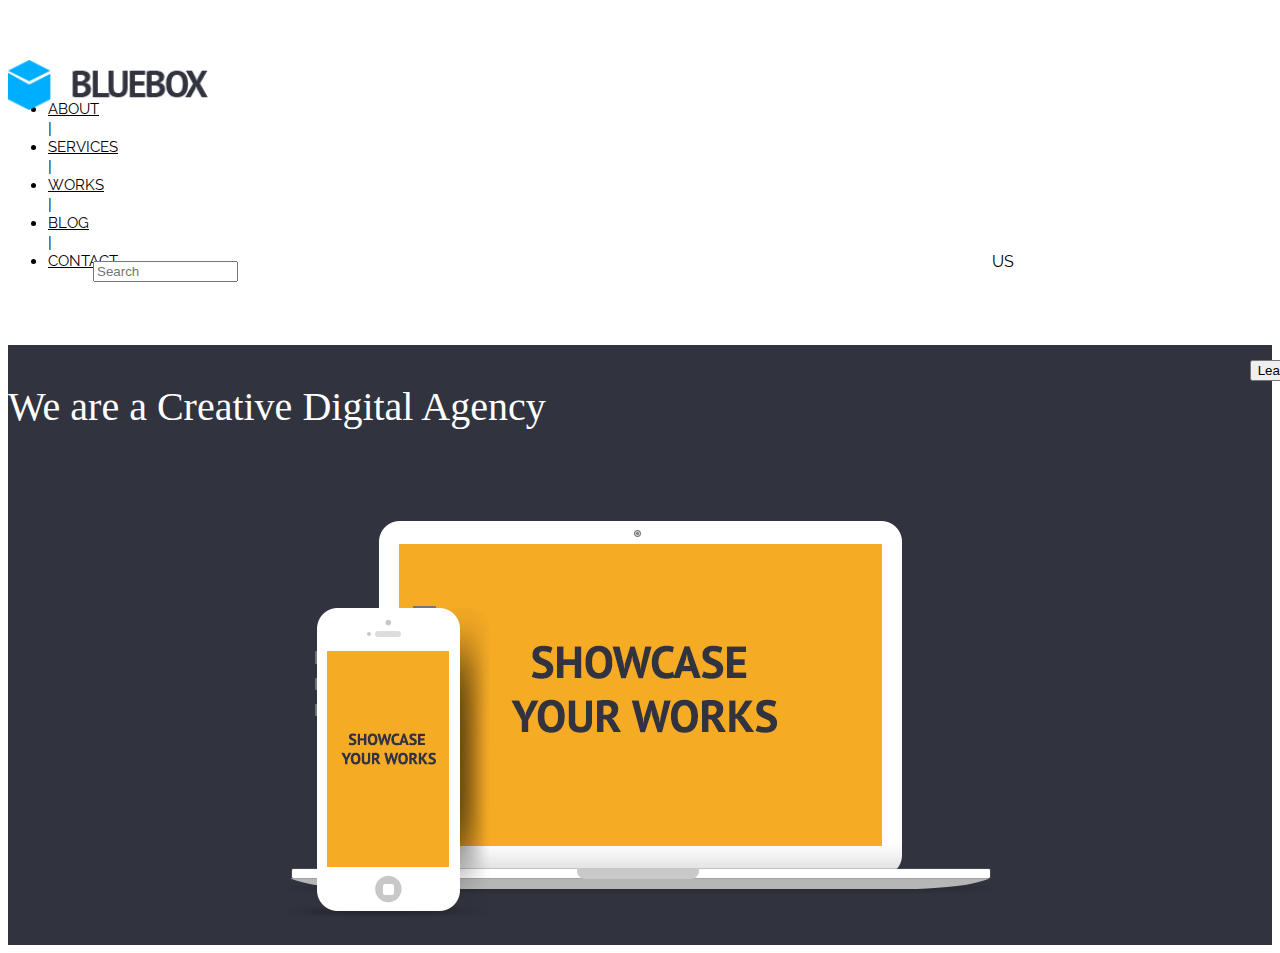
==== index.html @ a663e1c7 "index.html header" ====
<!DOCTYPE html>
<html lang="en">
<head>
	<meta charset="UTF-8">
	<meta name="viewport" content="width=device-width, initial-scale=1, shrink-to-fit=no">
	<title>BlueBox_Desarrollo de la Universidad</title>
	<link rel="stylesheet" href="https://stackpath.bootstrapcdn.com/bootstrap/4.2.1/css/bootstrap.min.css" integrity="sha384-GJzZqFGwb1QTTN6wy59ffF1BuGJpLSa9DkKMp0DgiMDm4iYMj70gZWKYbI706tWS" crossorigin="anonymous">
	<link href="https://fonts.googleapis.com/css?family=Raleway:400,700" rel="stylesheet">
	<link rel="stylesheet"type="text/css" href="css/estilos.css">
	<link href="http://fonts.googleapis.com/css?family=Cabin:400">
    <link rel="stylesheet" href="https://cdnjs.cloudflare.com/ajax/libs/font-awesome/4.7.0/css/font-awesome.min.css">
    <link rel="icon" href="img/icon.png">
</head>
<body>
	<header class="container">
	<div class="row">
		<img src="img/logotipo.png" alt="Logotipo BlueBox" class="img-responsive" id="logo">
		<nav class="col-lg-8 offset-lg-5">
			<ul class="nav">
					<li class="nav-item"><a class="nav-link" href="#">ABOUT</a></li> |
					<li class="nav-item"><a class="nav-link" href="#">SERVICES</a></li> | 
					<li class="nav-item"><a class="nav-link" href="#">WORKS</a></li> |
					<li class="nav-item"><a class="nav-link" href="#">BLOG</a></li> |
					<li class="nav-item"><a class="nav-link" href="#">CONTACT</a>US</li>
					<div id="barra">
				    <input class="form-control form-text" type="text" size="15" placeholder="Search">	
				    </div>    			    
                </ul>
            </nav>
		</div>
</header>
<section class="fondoblue">
        <div class="container">
            <div class="row">
              <div class="col-lg-6 offset-lg-1">
                	<br><br>
                  <a id="word">We are a Creative Digital Agency</a>
                   <button type="button" class="btn btn-info" id="learn">Learn More</button>
                   <br>
              </div>
           </div>
     </div>  
      <div id="computadora">
         <div class="col-lg-5"></div>
              <img src="img/computadora.png">
         </div>
     </section>
</body>
</html>
---- css/estilos.css ----
body{
  font-family: 'Raleway', sans-serif;
}

header{

justify-content: flex-end;
margin-top: 30px;
margin: 30px auto;

}

header .nav-link{ 

float: left;
color: #000;
margin-right:6.6%;
padding-top: 0px;
width: 70.5%;
font-size: 15px;
left: 40px;

}

#logo{

position:relative;
top: 30px;
width: 200px;

}

#barra{

position: relative;
font-size: 13px;
left: 45px;
bottom: 10px;

}

.fondoblue{

background: url("../img/fondoazul.png")no-repeat;
height: 600px;
background-size: cover;
margin-top: 53px;
        
}

#word{

font-family: 'Relaway'; 
color: #fff; 
margin-top: 60px;
text-align: center;
position: relative;
font-size: 40px;

}

#learn{

margin: 5px auto;
position: relative;
left: 700px;
bottom: 45px;

}

#computadora{   
     
   text-align: center;
   padding-top: 90px;
}
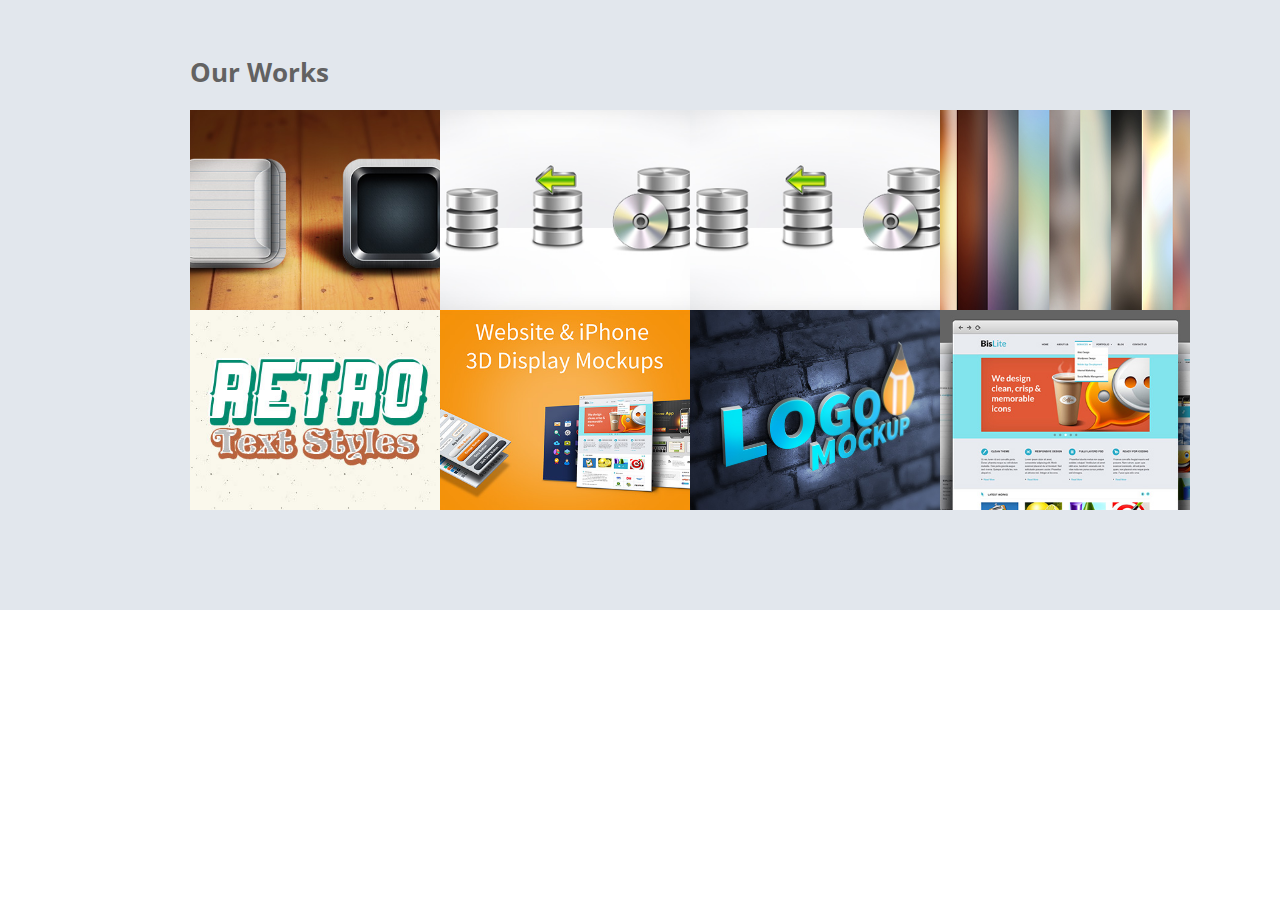
==== commit 4cbfa399: "works" ====
--- a/index.html
+++ b/index.html
@@ -1,49 +1,111 @@
 <!DOCTYPE html>
 <html lang="en">
-<head>
+<head><meta charset="UTF-8">
+    <meta name="viewport" content="width=device-width, initial-scale=1, shrink-to-fit=no">
+    <title>Blue Box</title>
+    <link href="https://fonts.googleapis.com/css?family=Open+Sans" rel="stylesheet">
+    <link href="https://fonts.googleapis.com/css?family=Cardo:400,400i" rel="stylesheet">
+    <link rel="stylesheet" href="https://use.fontawesome.com/releases/v5.8.1/css/all.css" integrity="sha384-50oBUHEmvpQ+1lW4y57PTFmhCaXp0ML5d60M1M7uH2+nqUivzIebhndOJK28anvf" crossorigin="anonymous">
+    <link rel="stylesheet" href="css/estilo.css">
 	<meta charset="UTF-8">
-	<meta name="viewport" content="width=device-width, initial-scale=1, shrink-to-fit=no">
-	<title>BlueBox_Desarrollo de la Universidad</title>
-	<link rel="stylesheet" href="https://stackpath.bootstrapcdn.com/bootstrap/4.2.1/css/bootstrap.min.css" integrity="sha384-GJzZqFGwb1QTTN6wy59ffF1BuGJpLSa9DkKMp0DgiMDm4iYMj70gZWKYbI706tWS" crossorigin="anonymous">
-	<link href="https://fonts.googleapis.com/css?family=Raleway:400,700" rel="stylesheet">
-	<link rel="stylesheet"type="text/css" href="css/estilos.css">
-	<link href="http://fonts.googleapis.com/css?family=Cabin:400">
-    <link rel="stylesheet" href="https://cdnjs.cloudflare.com/ajax/libs/font-awesome/4.7.0/css/font-awesome.min.css">
-    <link rel="icon" href="img/icon.png">
 </head>
 <body>
-	<header class="container">
-	<div class="row">
-		<img src="img/logotipo.png" alt="Logotipo BlueBox" class="img-responsive" id="logo">
-		<nav class="col-lg-8 offset-lg-5">
-			<ul class="nav">
-					<li class="nav-item"><a class="nav-link" href="#">ABOUT</a></li> |
-					<li class="nav-item"><a class="nav-link" href="#">SERVICES</a></li> | 
-					<li class="nav-item"><a class="nav-link" href="#">WORKS</a></li> |
-					<li class="nav-item"><a class="nav-link" href="#">BLOG</a></li> |
-					<li class="nav-item"><a class="nav-link" href="#">CONTACT</a>US</li>
-					<div id="barra">
-				    <input class="form-control form-text" type="text" size="15" placeholder="Search">	
-				    </div>    			    
-                </ul>
-            </nav>
-		</div>
-</header>
-<section class="fondoblue">
-        <div class="container">
-            <div class="row">
-              <div class="col-lg-6 offset-lg-1">
-                	<br><br>
-                  <a id="word">We are a Creative Digital Agency</a>
-                   <button type="button" class="btn btn-info" id="learn">Learn More</button>
-                   <br>
-              </div>
-           </div>
-     </div>  
-      <div id="computadora">
-         <div class="col-lg-5"></div>
-              <img src="img/computadora.png">
-         </div>
-     </section>
+
+
+
+<!---------------- WORKS -------------------------->
+<section clas="works">
+	<div class="container-fluid">
+	    	<h2 class="title">Our Works</h2>
+	    	<div class="container">
+            <img src="img/works_1.png" alt="1" class="image">
+            <div class="overlay">
+            <div class="text"><h4>NOTAS</h4>
+            <p>Lorem ipsum dolor sit amet, consectetuer adipisicing elit.</p></div>
+            <i class="far fa-eye"></i>
+            <i class="fas fa-link"></i>
+            </div>
+        </div>
+
+			<div class="container">
+	            <img src="img/works_2.png" alt="2" class="image">
+	            <div class="overlay">
+                <div class="text"><h4>This Is Image Hover</h4>
+            <p>Lorem ipsum dolor sit amet, consectetuer adipisicing elit.</p></div>
+            <i class="far fa-eye"></i>
+            <i class="fas fa-link"></i>
+	            </div>
+	             </div>
+
+			<div class="container">
+            	<img src="img/works_3.png" alt="3" class="image">
+            	<div class="overlay">
+                <div class="text"><h4>NOTAS</h4>
+            <p>Lorem ipsum dolor sit amet, consectetuer adipisicing elit.</p></div>
+            <i class="far fa-eye"></i>
+            <i class="fas fa-link"></i>
+            </div>
+             </div>
+
+			<div class="container">
+	            <img src="img/works_4.png" alt="4" class="image">
+	            <div class="overlay">
+	                <div class="text"><h4>NOTAS</h4>
+            <p>Lorem ipsum dolor sit amet, consectetuer adipisicing elit.</p></div>
+            <i class="far fa-eye"></i>
+            <i class="fas fa-link"></i>
+	            </div>
+	             </div>
+
+	             <div class="container">
+	            <img src="img/works_5.png" alt="4" class="image">
+	            <div class="overlay">
+	                <div class="text"><h4>NOTAS</h4>
+            <p>Lorem ipsum dolor sit amet, consectetuer adipisicing elit.</p></div>
+            <i class="far fa-eye"></i>
+            <i class="fas fa-link"></i>
+	            </div>
+	             </div>
+
+	             <div class="container">
+	            <img src="img/works_6.png" alt="4" class="image">
+	            <div class="overlay">
+	                <div class="text"><h4>NOTAS</h4>
+            <p>Lorem ipsum dolor sit amet, consectetuer adipisicing elit.</p></div>
+            <i class="far fa-eye"></i>
+            <i class="fas fa-link"></i>
+	            </div>
+	             </div>
+
+	             <div class="container">
+	            <img src="img/works_7.png" alt="4" class="image">
+	            <div class="overlay">  
+	             <div class="text"><h4>NOTAS</h4>
+            	<p>Lorem ipsum dolor sit amet, consectetuer adipisicing elit.</p></div>
+            	<i class="far fa-eye"></i>
+            	<i class="fas fa-link"></i>
+	            </div>
+	             </div>
+
+	             <div class="container">
+	            <img src="img/works_8.png" alt="4" class="image">
+	            <div class="overlay">
+	             <div class="text"><h4>NOTAS</h4>
+            	<p>Lorem ipsum dolor sit amet, consectetuer adipisicing elit.</p></div>
+            	<i class="far fa-eye"></i>
+           		<i class="fas fa-link"></i>
+	            </div>
+	             </div>
+
+
+	            </div>
+		</section>
+<!---------------- FIN DE WORKS -------------------------->
+
+<script src="https://code.jquery.com/jquery-3.3.1.slim.min.js" integrity="sha384-q8i/X+965DzO0rT7abK41JStQIAqVgRVzpbzo5smXKp4YfRvH+8abtTE1Pi6jizo" crossorigin="anonymous"></script>
+<script src="https://cdnjs.cloudflare.com/ajax/libs/popper.js/1.14.6/umd/popper.min.js" integrity="sha384-wHAiFfRlMFy6i5SRaxvfOCifBUQy1xHdJ/yoi7FRNXMRBu5WHdZYu1hA6ZOblgut" crossorigin="anonymous"></script>
+<script src="https://stackpath.bootstrapcdn.com/bootstrap/4.2.1/js/bootstrap.min.js" integrity="sha384-B0UglyR+jN6CkvvICOB2joaf5I4l3gm9GU6Hc1og6Ls7i6U/mkkaduKaBhlAXv9k" crossorigin="anonymous"></script>
+
+
 </body>
 </html>--- a/css/estilo.css
+++ b/css/estilo.css
@@ -0,0 +1,100 @@
+*{
+  margin:0;
+  padding:0;
+  box-sizing: border-box;
+}
+
+body{
+font-family: 'Open Sans', sans-serif;
+  background:#fff;
+  background: url('../img/bg_works.png') no-repeat;  
+  background-position: absolute;
+  background-size: cover;
+  width: 1400px;
+  height: 610px;
+}
+
+.container-fluid{
+  padding-right:190px; 
+  padding-left: 190px;
+  font-size: 0;
+}
+
+h2{
+  font-size: 26px;
+  padding-top: 54px;
+  padding-bottom: 20px;
+  color: #626262;
+ }
+
+.container {
+    position: relative;
+    width: 250px;
+    height: 200px;
+    display: inline-block;
+    margin:0;
+    overflow: hidden;
+}
+
+.image {
+  position: relative;
+    width: 250px;
+    height: 200px;
+    object-fit: cover;
+}
+
+.text {
+    color: white;
+    position: absolute;
+    text-align: center;
+    top: 30%;
+    width: 100%;
+    left: 50%;
+    transform: translate(-50%, -50%);
+}
+
+.text h4{
+  font-size: 18px;
+  font-weight: bold;
+}
+
+.text p{
+  font-size: 14px;
+}
+
+.overlay {
+    position: absolute;
+    height: 100%;
+    width:100%;
+    top: 0;
+    left: 0;
+    opacity: 0;
+    transition:all .3s ease;
+    background-color: #00aeff;
+}
+
+.overlay i.far.fa-eye{
+  position: absolute;
+  bottom: 0;
+  left: 0;
+  z-index: 8;
+  color: white;
+  font-size: 1.5rem;
+  padding: .25rem .5rem ;
+  background: #008bcc;
+}
+
+.overlay i.fas.fa-link{
+  position: absolute;
+  bottom: 0;
+  right: 0;
+  z-index: 8;
+  color: white;
+  font-size: 1.5rem;
+  padding: .25rem .5rem ;
+  background: #008bcc;
+}
+
+.container:hover .overlay {
+    opacity: 1;
+}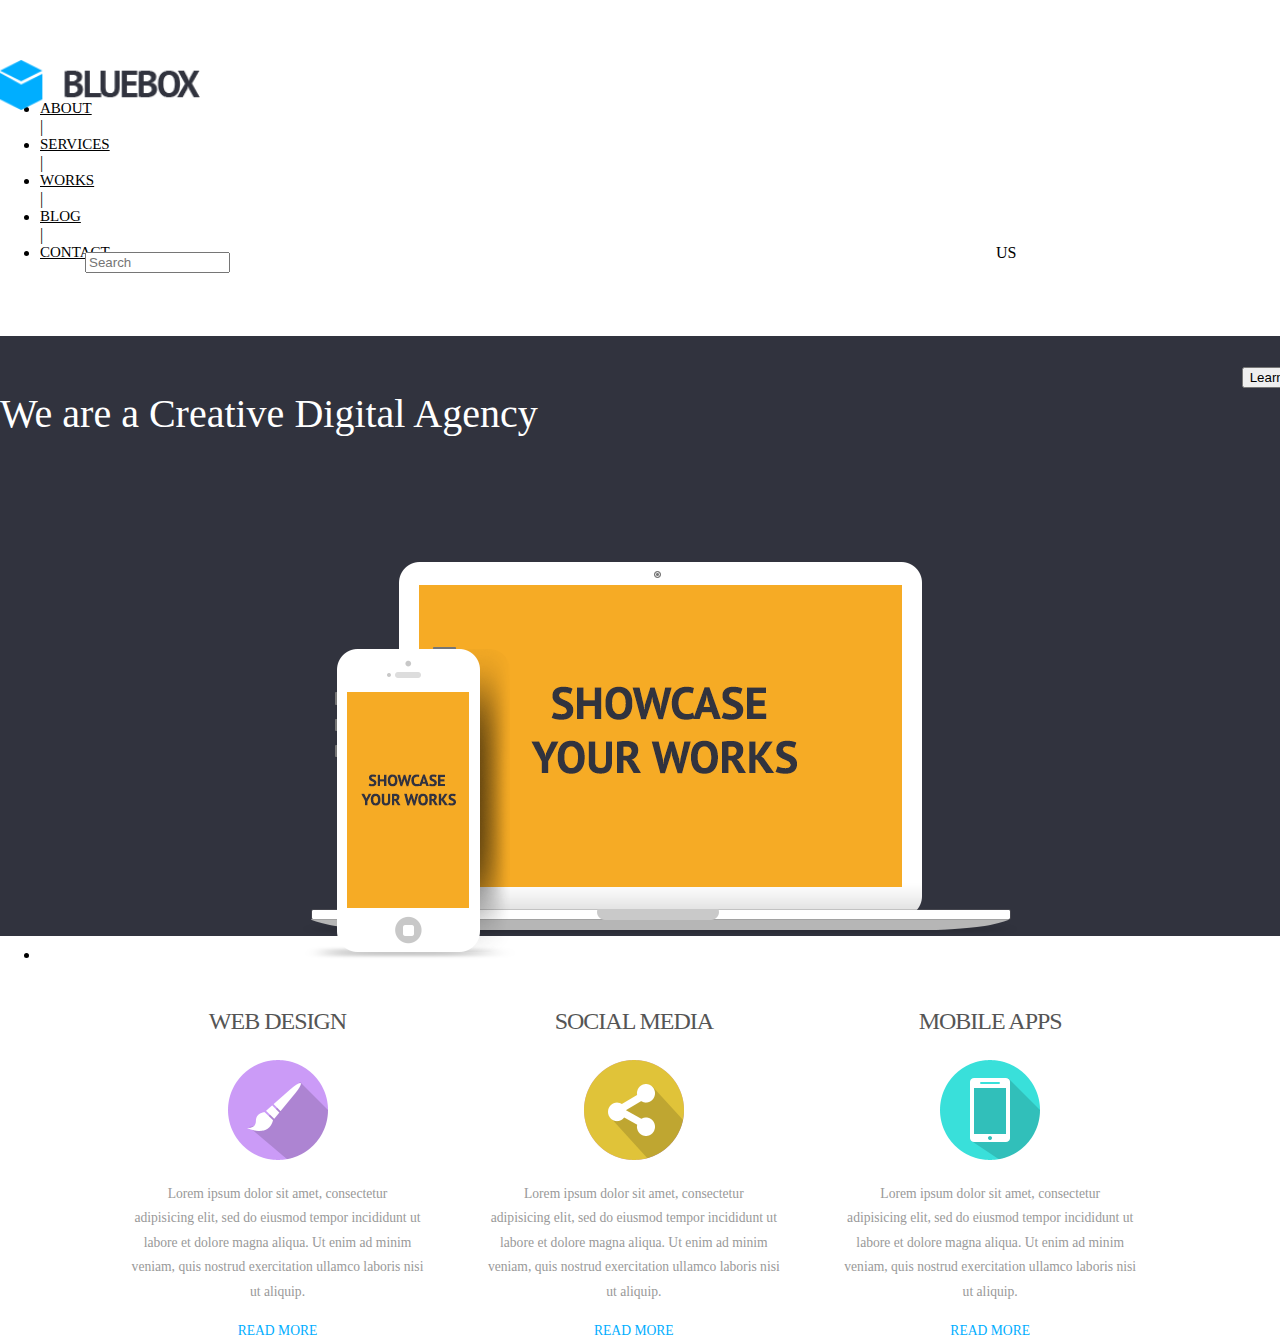
==== commit 98c701da: "Union de el Header con Content" ====
--- a/index.html
+++ b/index.html
@@ -1,111 +1,86 @@
+<!-- Header Edier-->
 <!DOCTYPE html>
 <html lang="en">
-<head><meta charset="UTF-8">
-    <meta name="viewport" content="width=device-width, initial-scale=1, shrink-to-fit=no">
-    <title>Blue Box</title>
-    <link href="https://fonts.googleapis.com/css?family=Open+Sans" rel="stylesheet">
-    <link href="https://fonts.googleapis.com/css?family=Cardo:400,400i" rel="stylesheet">
-    <link rel="stylesheet" href="https://use.fontawesome.com/releases/v5.8.1/css/all.css" integrity="sha384-50oBUHEmvpQ+1lW4y57PTFmhCaXp0ML5d60M1M7uH2+nqUivzIebhndOJK28anvf" crossorigin="anonymous">
-    <link rel="stylesheet" href="css/estilo.css">
+<head>
 	<meta charset="UTF-8">
+	<meta name="viewport" content="width=device-width, initial-scale=1, shrink-to-fit=no">
+	<title>BlueBox_Desarrollo de la Universidad</title>
+	<link rel="stylesheet" href="https://stackpath.bootstrapcdn.com/bootstrap/4.2.1/css/bootstrap.min.css" integrity="sha384-GJzZqFGwb1QTTN6wy59ffF1BuGJpLSa9DkKMp0DgiMDm4iYMj70gZWKYbI706tWS" crossorigin="anonymous">
+	<link href="https://fonts.googleapis.com/css?family=Raleway:400,700" rel="stylesheet">
+	<link rel="stylesheet"type="text/css" href="css/estilos.css">
+	<link href="http://fonts.googleapis.com/css?family=Cabin:400">
+    <link rel="stylesheet" href="https://cdnjs.cloudflare.com/ajax/libs/font-awesome/4.7.0/css/font-awesome.min.css">
+    <link rel="icon" href="img/icon.png">
 </head>
 <body>
-
-
-
-<!---------------- WORKS -------------------------->
-<section clas="works">
-	<div class="container-fluid">
-	    	<h2 class="title">Our Works</h2>
-	    	<div class="container">
-            <img src="img/works_1.png" alt="1" class="image">
-            <div class="overlay">
-            <div class="text"><h4>NOTAS</h4>
-            <p>Lorem ipsum dolor sit amet, consectetuer adipisicing elit.</p></div>
-            <i class="far fa-eye"></i>
-            <i class="fas fa-link"></i>
+	<header class="container">
+	<div class="row">
+		<img src="img/logotipo.png" alt="Logotipo BlueBox" class="img-responsive" id="logo">
+		<nav class="col-lg-8 offset-lg-5">
+			<ul class="nav">
+					<li class="nav-item"><a class="nav-link" href="#">ABOUT</a></li> |
+					<li class="nav-item"><a class="nav-link" href="#">SERVICES</a></li> | 
+					<li class="nav-item"><a class="nav-link" href="#">WORKS</a></li> |
+					<li class="nav-item"><a class="nav-link" href="#">BLOG</a></li> |
+					<li class="nav-item"><a class="nav-link" href="#">CONTACT</a>US</li>
+					<div id="barra">
+				    <input class="form-control form-text" type="text" size="15" placeholder="Search">	
+				    </div>    			    
+                </ul>
+            </nav>
+		</div>
+	</header>
+<div class="fondoblue">
+        <div class="container">
+            <div class="row">
+              <div class="col-lg-6 offset-lg-1">
+                	<br><br><br>
+                  <a id="word">We are a Creative Digital Agency</a>
+                   <button type="button" class="btn btn-info" id="learn">Learn More</button>
+                   <br><br>
+              </div>
+           </div>
+     </div>  
+         <div id="computadora">
+         	<ul>
+              <li><img src="img/computadora.png"></li>
+              <!--<li><img src="img/computadora1.png"></li>-->
+          </ul>
+         </div>
+ </div>
+  <!--What we do  Hugo-->
+  <section>
+    <div class="warp" id="whatwedo">
+        <div class="content-top">
+            <div class="col_what span_what">
+                <h3>Web Design</h3>
+                <img src="img/web.png" alt="">
+                <p>Lorem ipsum dolor sit amet, consectetur <br>adipisicing elit, sed do eiusmod tempor incididunt ut
+                    labore et dolore magna aliqua. Ut enim ad minim veniam, quis nostrud exercitation ullamco laboris
+                    nisi ut aliquip.</p>
+                <div class="btn-link"><a href="#">read more</a></div>
+            </div>
+            <div class="col_what span_what">
+                <h3>Social Media</h3>
+                <img src="img/social.png" alt="">
+                <p>Lorem ipsum dolor sit amet, consectetur <br>adipisicing elit, sed do eiusmod tempor incididunt ut
+                    labore et dolore magna aliqua. Ut enim ad minim veniam, quis nostrud exercitation ullamco laboris
+                    nisi ut aliquip.</p>
+                <div class="btn-link"><a href="#">read more</a></div>
+            </div>
+            <div class="col_what span_what">
+                <h3>Mobile Apps</h3>
+                <img src="img/mobile.png" alt="">
+                <p>Lorem ipsum dolor sit amet, consectetur <br>adipisicing elit, sed do eiusmod tempor incididunt ut
+                    labore et dolore magna aliqua. Ut enim ad minim veniam, quis nostrud exercitation ullamco laboris
+                    nisi ut aliquip.</p>
+                <div class="btn-link"><a href="#">read more</a></div>
             </div>
         </div>
+    </div>
+<!--Works Karen --> 
 
-			<div class="container">
-	            <img src="img/works_2.png" alt="2" class="image">
-	            <div class="overlay">
-                <div class="text"><h4>This Is Image Hover</h4>
-            <p>Lorem ipsum dolor sit amet, consectetuer adipisicing elit.</p></div>
-            <i class="far fa-eye"></i>
-            <i class="fas fa-link"></i>
-	            </div>
-	             </div>
-
-			<div class="container">
-            	<img src="img/works_3.png" alt="3" class="image">
-            	<div class="overlay">
-                <div class="text"><h4>NOTAS</h4>
-            <p>Lorem ipsum dolor sit amet, consectetuer adipisicing elit.</p></div>
-            <i class="far fa-eye"></i>
-            <i class="fas fa-link"></i>
-            </div>
-             </div>
-
-			<div class="container">
-	            <img src="img/works_4.png" alt="4" class="image">
-	            <div class="overlay">
-	                <div class="text"><h4>NOTAS</h4>
-            <p>Lorem ipsum dolor sit amet, consectetuer adipisicing elit.</p></div>
-            <i class="far fa-eye"></i>
-            <i class="fas fa-link"></i>
-	            </div>
-	             </div>
-
-	             <div class="container">
-	            <img src="img/works_5.png" alt="4" class="image">
-	            <div class="overlay">
-	                <div class="text"><h4>NOTAS</h4>
-            <p>Lorem ipsum dolor sit amet, consectetuer adipisicing elit.</p></div>
-            <i class="far fa-eye"></i>
-            <i class="fas fa-link"></i>
-	            </div>
-	             </div>
-
-	             <div class="container">
-	            <img src="img/works_6.png" alt="4" class="image">
-	            <div class="overlay">
-	                <div class="text"><h4>NOTAS</h4>
-            <p>Lorem ipsum dolor sit amet, consectetuer adipisicing elit.</p></div>
-            <i class="far fa-eye"></i>
-            <i class="fas fa-link"></i>
-	            </div>
-	             </div>
-
-	             <div class="container">
-	            <img src="img/works_7.png" alt="4" class="image">
-	            <div class="overlay">  
-	             <div class="text"><h4>NOTAS</h4>
-            	<p>Lorem ipsum dolor sit amet, consectetuer adipisicing elit.</p></div>
-            	<i class="far fa-eye"></i>
-            	<i class="fas fa-link"></i>
-	            </div>
-	             </div>
-
-	             <div class="container">
-	            <img src="img/works_8.png" alt="4" class="image">
-	            <div class="overlay">
-	             <div class="text"><h4>NOTAS</h4>
-            	<p>Lorem ipsum dolor sit amet, consectetuer adipisicing elit.</p></div>
-            	<i class="far fa-eye"></i>
-           		<i class="fas fa-link"></i>
-	            </div>
-	             </div>
-
-
-	            </div>
-		</section>
-<!---------------- FIN DE WORKS -------------------------->
-
-<script src="https://code.jquery.com/jquery-3.3.1.slim.min.js" integrity="sha384-q8i/X+965DzO0rT7abK41JStQIAqVgRVzpbzo5smXKp4YfRvH+8abtTE1Pi6jizo" crossorigin="anonymous"></script>
-<script src="https://cdnjs.cloudflare.com/ajax/libs/popper.js/1.14.6/umd/popper.min.js" integrity="sha384-wHAiFfRlMFy6i5SRaxvfOCifBUQy1xHdJ/yoi7FRNXMRBu5WHdZYu1hA6ZOblgut" crossorigin="anonymous"></script>
-<script src="https://stackpath.bootstrapcdn.com/bootstrap/4.2.1/js/bootstrap.min.js" integrity="sha384-B0UglyR+jN6CkvvICOB2joaf5I4l3gm9GU6Hc1og6Ls7i6U/mkkaduKaBhlAXv9k" crossorigin="anonymous"></script>
-
+<!--Footer Isacc-->		
 
 </body>
 </html>--- a/css/estilos.css
+++ b/css/estilos.css
@@ -0,0 +1,218 @@
+body{
+  font-family: 'Raleway', sans-serif;
+}
+
+header{
+
+justify-content: flex-end;
+margin-top: 30px;
+margin: 30px auto;
+
+}
+
+header .nav-link{ 
+
+float: left;
+color: #000;
+margin-right:6.6%;
+padding-top: 0px;
+width: 70.5%;
+font-size: 15px;
+left: 40px;
+
+}
+
+#logo{
+
+position:relative;
+top: 30px;
+width: 200px;
+
+}
+
+#barra{
+
+position: relative;
+font-size: 13px;
+left: 45px;
+bottom: 10px;
+
+}
+
+.fondoblue{
+
+background: url("../img/fondoazul.png")no-repeat;
+height: 600px;
+background-size: cover;
+margin-top: 53px;
+        
+}
+
+#word{
+
+font-family: 'Relaway'; 
+color: #fff; 
+margin-top: 60px;
+text-align: center;
+position: relative;
+font-size: 40px;
+
+}
+
+#learn{
+
+margin: 5px auto;
+position: relative;
+left: 700px;
+bottom: 45px;
+
+}
+
+#computadora{   
+     
+   text-align: center;
+   padding-top: 90px;
+} 
+
+
+/*css Hugo*/
+html, body, div, h1, h2, h3, h4, h5, h6, p, img {
+	margin: 0;
+	padding: 0;
+	border: 0;
+	font-size: 100%;
+	font: inherit;
+	vertical-align: baseline;
+}
+
+/*body {
+	font-family: 'Open Sans', sans-serif;
+	background: #fff;
+}*/
+
+.warp {
+	width: 80%;
+	margin: 0 auto;
+}
+
+/*WHAT WE DO*/
+
+.content-top {
+	padding: 7% 0 5% 0;
+}
+
+.col_what {
+	display: block;
+	float: left;
+	margin: 0% 0 0% 5.6%;
+	text-align: center;
+}
+
+.col_what:first-child {
+	margin-left: 0;
+}
+
+.span_what p {
+	font-size: 0.85em;
+	padding: 0.5em 0;
+	color: #999;
+	line-height: 1.8em;
+}
+.span_what h3{
+	color: #555;
+    margin-bottom: 0.5em;
+    font-size: 1.5em;
+    line-height: 1.2;
+    font-weight: normal;
+    margin-top: 0px;
+    letter-spacing: -1px;
+    text-transform: uppercase;
+}
+
+.span_what .btn-link {
+	padding-top: 10px;
+}
+
+.span_what .btn-link a {
+	color: #00aeff;
+	cursor: pointer;
+	font-size: 0.85em;
+	text-decoration: none;
+	text-transform: uppercase;
+}
+
+.span_what .btn-link a:hover {
+	color: #333;
+}
+
+.span_what {
+	width: 29.2%;
+}
+
+/*RESPONSIVE*/
+
+@media (max-width:1366px) {
+	.wrap {
+		width: 90%;
+	}
+}
+
+@media (max-width:1280px) {
+	.wrap {
+		width: 90%;
+	}
+}
+
+@media (max-width:1024px) {
+	.wrap {
+		width: 90%;
+	}
+}
+
+@media (max-width:800px) {
+	.wrap {
+		width: 90%;
+	}
+}
+
+@media (max-width:768px) {
+	.wrap {
+		width: 90%;
+	}
+}
+
+@media (max-width:640px) {
+	.wrap {
+		width: 90%;
+	}
+	.span_what {
+		width: 100%;
+	}
+	.col_what {
+		margin: 0;
+	}
+}
+
+@media (max-width:480px) {
+	.wrap {
+		width: 90%;
+	}
+	.span_what {
+		width: 100%;
+	}
+	.col_what {
+		margin: 0;
+	}
+}
+
+@media (max-width:320px) {
+	.wrap {
+		width: 90%;
+	}
+	.span_what {
+		width: 100%;
+	}
+	.col_what {
+		margin: 0;
+	}
+}
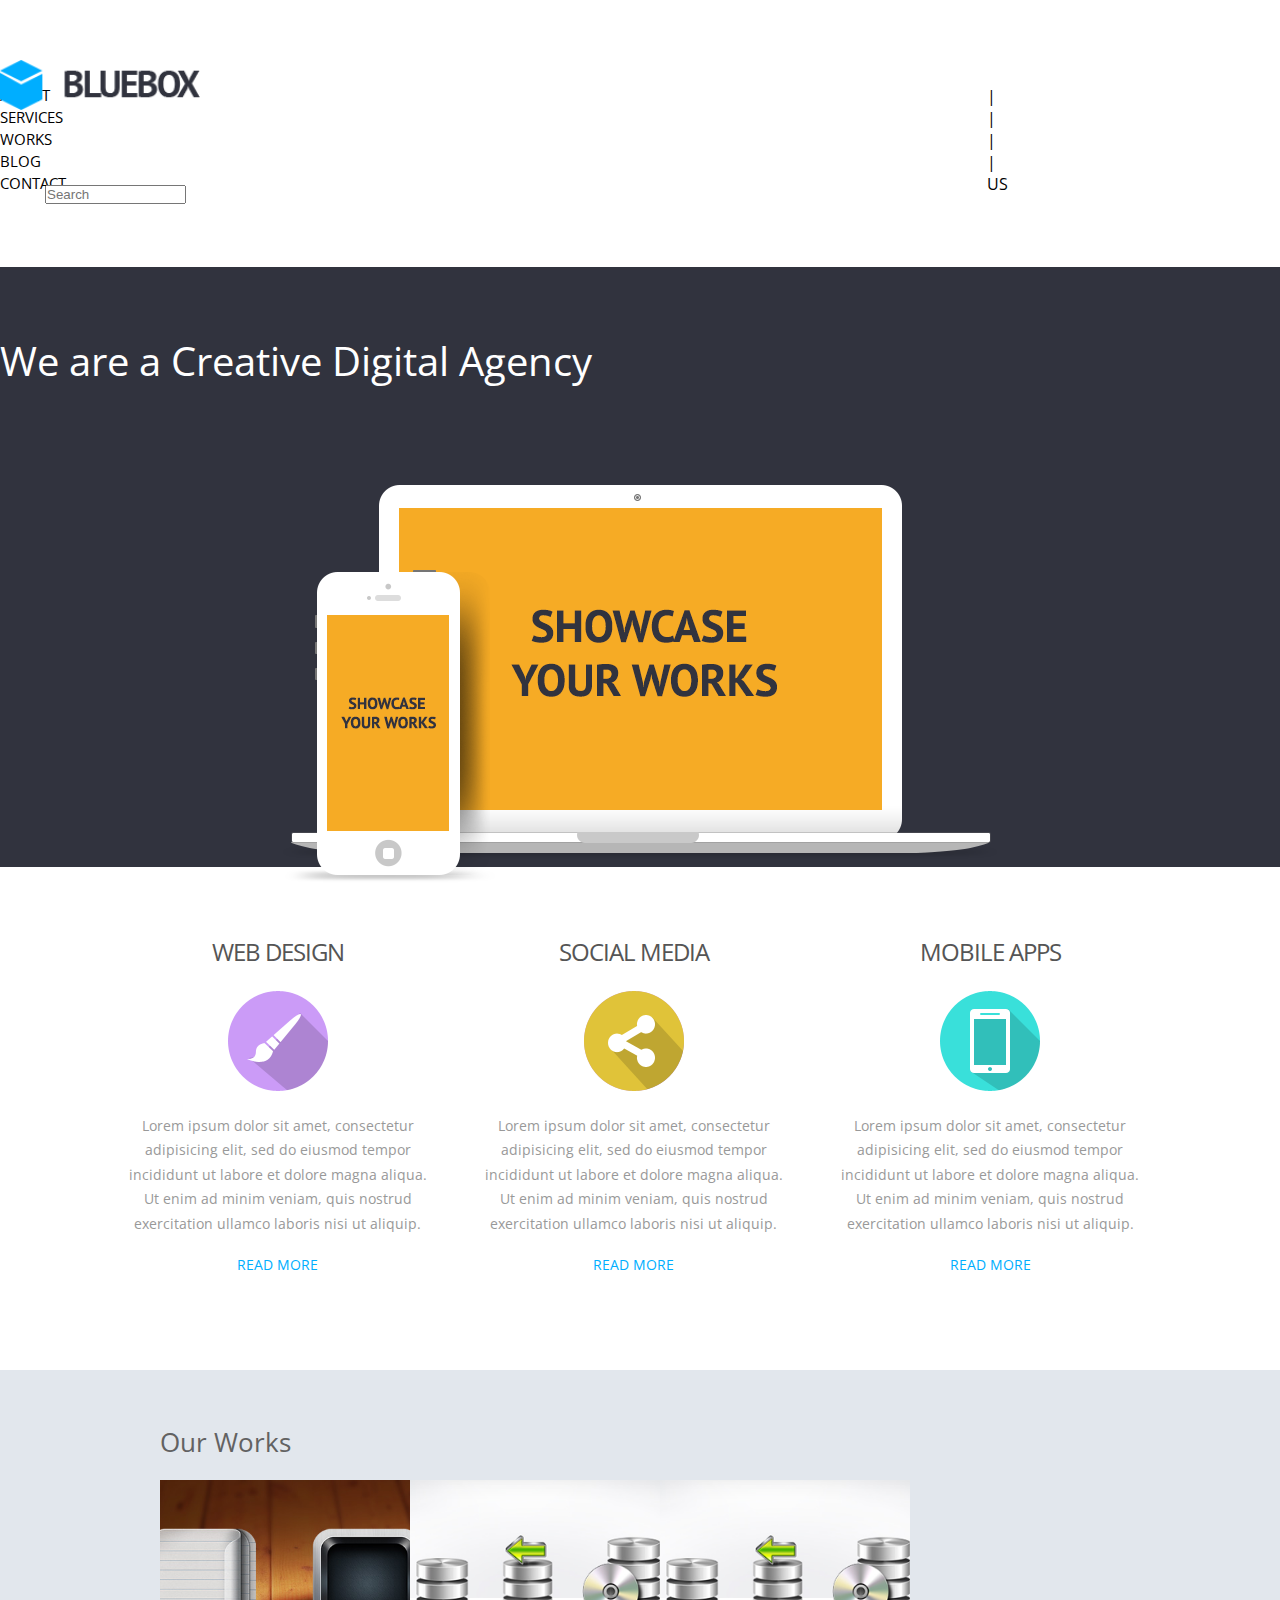
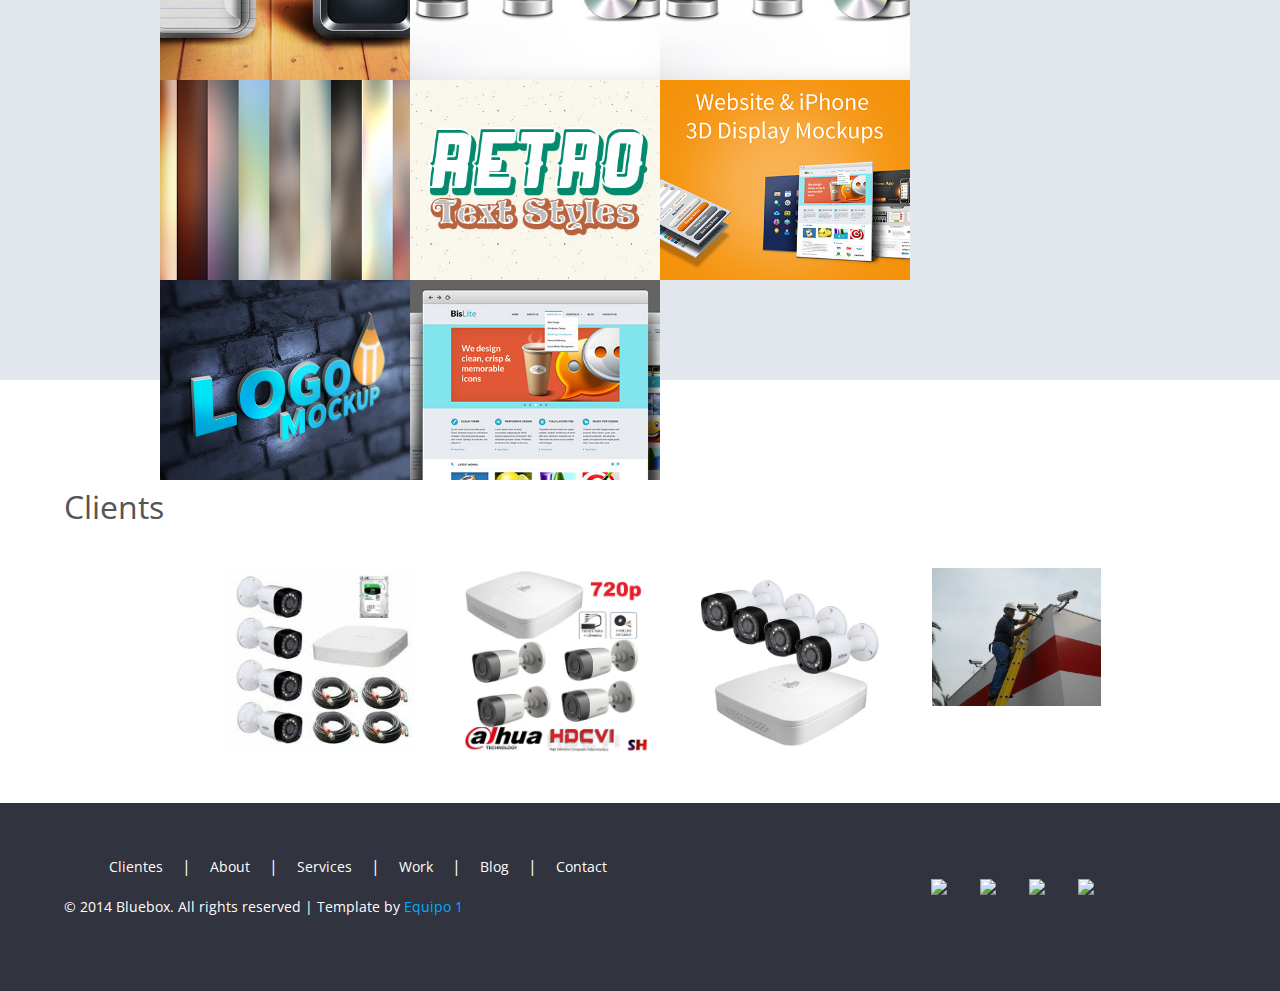
==== commit 7bc6d78d: "modificacion del index se modifico para poderse adaptar la parte de cliente se unieron los estilos s" ====
--- a/index.html
+++ b/index.html
@@ -1,18 +1,28 @@
-<!-- Header Edier-->
-<!DOCTYPE html>
-<html lang="en">
+<!DOCTYPE HTML>
+<html>
 <head>
-	<meta charset="UTF-8">
-	<meta name="viewport" content="width=device-width, initial-scale=1, shrink-to-fit=no">
-	<title>BlueBox_Desarrollo de la Universidad</title>
-	<link rel="stylesheet" href="https://stackpath.bootstrapcdn.com/bootstrap/4.2.1/css/bootstrap.min.css" integrity="sha384-GJzZqFGwb1QTTN6wy59ffF1BuGJpLSa9DkKMp0DgiMDm4iYMj70gZWKYbI706tWS" crossorigin="anonymous">
-	<link href="https://fonts.googleapis.com/css?family=Raleway:400,700" rel="stylesheet">
-	<link rel="stylesheet"type="text/css" href="css/estilos.css">
-	<link href="http://fonts.googleapis.com/css?family=Cabin:400">
-    <link rel="stylesheet" href="https://cdnjs.cloudflare.com/ajax/libs/font-awesome/4.7.0/css/font-awesome.min.css">
+<title>Proyecto de PROFE PECH</title>
+<meta name="viewport" content="width=device-width, initial-scale=1, maximum-scale=1">
+<meta http-equiv="Content-Type" content="text/html; charset=utf-8" />
+<link href="css/style.css" rel="stylesheet" type="text/css" media="all" />
+    <link rel="stylesheet" href="https://stackpath.bootstrapcdn.com/bootstrap/4.2.1/css/bootstrap.min.css" integrity="sha384-GJzZqFGwb1QTTN6wy59ffF1BuGJpLSa9DkKMp0DgiMDm4iYMj70gZWKYbI706tWS" crossorigin="anonymous">
+    <link href="https://fonts.googleapis.com/css?family=Open+Sans" rel="stylesheet">
+    <link rel="stylesheet" href="https://use.fontawesome.com/releases/v5.8.1/css/all.css" integrity="sha384-50oBUHEmvpQ+1lW4y57PTFmhCaXp0ML5d60M1M7uH2+nqUivzIebhndOJK28anvf" crossorigin="anonymous">
+    <link rel="stylesheet" href="css/estilo.css">
+	<link rel="stylesheet" href="https://cdnjs.cloudflare.com/ajax/libs/font-awesome/4.7.0/css/font-awesome.min.css">
     <link rel="icon" href="img/icon.png">
+<!-- jQuery -->
+
 </head>
 <body>
+<script src='//ajax.googleapis.com/ajax/libs/jquery/1.10.2/jquery.min.js'></script>
+
+
+
+
+<body>
+	
+
 	<header class="container">
 	<div class="row">
 		<img src="img/logotipo.png" alt="Logotipo BlueBox" class="img-responsive" id="logo">
@@ -48,8 +58,8 @@
           </ul>
          </div>
  </div>
-  <!--What we do  Hugo-->
-  <section>
+
+ <!--What we do-->
     <div class="warp" id="whatwedo">
         <div class="content-top">
             <div class="col_what span_what">
@@ -78,9 +88,185 @@
             </div>
         </div>
     </div>
-<!--Works Karen --> 
-
-<!--Footer Isacc-->		
-
+
+
+<!-- WORKS -->
+<section class="works">
+	<div class="container-fluid">
+	    	<h2 class="title">Our Works</h2>
+	    	<div class="content">
+            <img src="img/works_1.png" alt="1" class="image">
+            <div class="overlay">
+            <div class="text"><h4>NOTAS</h4>
+            <p>Lorem ipsum dolor sit amet, consectetuer adipisicing elit.</p></div>
+            <i class="far fa-eye"></i>
+            <i class="fas fa-link"></i>
+            </div>
+        </div>
+
+			<div class="content">
+	            <img src="img/works_2.png" alt="2" class="image">
+	            <div class="overlay">
+                <div class="text"><h4>This Is Image Hover</h4>
+            <p>Lorem ipsum dolor sit amet, consectetuer adipisicing elit.</p></div>
+            <i class="far fa-eye"></i>
+            <i class="fas fa-link"></i>
+	            </div>
+	             </div>
+
+			<div class="content">
+            	<img src="img/works_3.png" alt="3" class="image">
+            	<div class="overlay">
+                <div class="text"><h4>NOTAS</h4>
+            <p>Lorem ipsum dolor sit amet, consectetuer adipisicing elit.</p></div>
+            <i class="far fa-eye"></i>
+            <i class="fas fa-link"></i>
+            </div>
+             </div>
+
+			<div class="content">
+	            <img src="img/works_4.png" alt="4" class="image">
+	            <div class="overlay">
+	             <div class="text"><h4>NOTAS</h4>
+            <p>Lorem ipsum dolor sit amet, consectetuer adipisicing elit.</p></div>
+            <i class="far fa-eye"></i>
+            <i class="fas fa-link"></i>
+	            </div>
+	             </div>
+
+	             <div class="content">
+	            <img src="img/works_5.png" alt="4" class="image">
+	            <div class="overlay">
+	                <div class="text"><h4>NOTAS</h4>
+            <p>Lorem ipsum dolor sit amet, consectetuer adipisicing elit.</p></div>
+            <i class="far fa-eye"></i>
+            <i class="fas fa-link"></i>
+	            </div>
+	             </div>
+
+	             <div class="content">
+	            <img src="img/works_6.png" alt="4" class="image">
+	            <div class="overlay">
+	                <div class="text"><h4>NOTAS</h4>
+            <p>Lorem ipsum dolor sit amet, consectetuer adipisicing elit.</p></div>
+            <i class="far fa-eye"></i>
+            <i class="fas fa-link"></i>
+	            </div>
+	             </div>
+
+	             <div class="content">
+	            <img src="img/works_7.png" alt="4" class="image">
+	            <div class="overlay">  
+	             <div class="text"><h4>NOTAS</h4>
+            	<p>Lorem ipsum dolor sit amet, consectetuer adipisicing elit.</p></div>
+            	<i class="far fa-eye"></i>
+            	<i class="fas fa-link"></i>
+	            </div>
+	             </div>
+
+	             <div class="content">
+	            <img src="img/works_8.png" alt="4" class="image">
+	            <div class="overlay">
+	             <div class="text"><h4>NOTAS</h4>
+            	<p>Lorem ipsum dolor sit amet, consectetuer adipisicing elit.</p></div>
+            	<i class="far fa-eye"></i>
+           		<i class="fas fa-link"></i>
+	            </div>
+	             </div>
+
+
+	            </div>
+		</section>
+ 
+    <div class="clients">
+	  <div class="wrap">
+	  	<h2 class="head">Clients</h2>
+		 <ul id="flexiselDemo3">
+			<li><a href="#1"><img src="img/c1.png" /></a></li>
+			<li><a href="#2"><img src="img/c2.png" /></li>
+			<li><a href="#3"><img src="img/c3.png" /></li>
+			<li><a href="#4"><img src="img/c4.png" /></li>
+			<li><a href="#5"><img src="img/c5.png" /></li>
+		 </ul>
+	<script type="text/javascript">
+		$(window).load(function() {
+			$("#flexiselDemo1").flexisel();
+			$("#flexiselDemo2").flexisel({
+				enableResponsiveBreakpoints: true,
+		    	responsiveBreakpoints: { 
+		    		portrait: { 
+		    			changePoint:480,
+		    			visibleItems: 1
+		    		}, 
+		    		landscape: { 
+		    			changePoint:640,
+		    			visibleItems: 2
+		    		},
+		    		tablet: { 
+		    			changePoint:768,
+		    			visibleItems: 3
+		    		}
+		    	}
+		    });
+		
+			$("#flexiselDemo3").flexisel({
+				visibleItems: 5,
+				animationSpeed: 1000,
+				autoPlay: true,
+				autoPlaySpeed: 3000,    		
+				pauseOnHover: true,
+				enableResponsiveBreakpoints: true,
+		    	responsiveBreakpoints: { 
+		    		portrait: { 
+		    			changePoint:480,
+		    			visibleItems: 1
+		    		}, 
+		    		landscape: { 
+		    			changePoint:640,
+		    			visibleItems: 2
+		    		},
+		    		tablet: { 
+		    			changePoint:768,
+		    			visibleItems: 3
+		    		}
+		    	}
+		    });
+		    
+		});
+	</script>
+	<script type="text/javascript" src="js/jquery.flexisel.js"></script>
+     </div>
+	</div>	  
+   </div>
+
+
+   <div class="footer">
+   	    <div class="wrap">
+   	    	<div class="footer-left">
+		 		<ul class="footer-nav">
+					<li><a href="login/features.php">Clientes</a></li> |
+					<li><a href="#about">About</a></li> | 
+					<li><a href="#index">Services</a></li> | 
+					<li><a href="#works">Work</a></li> |
+					<li><a href="#blog">Blog</a></li> | 
+					<li><a href="#contact">Contact</a></li>
+				</ul>
+				<div class="copy">
+			       <p>© 2014 Bluebox. All rights reserved | Template by <a href="" target="_blank">Equipo 1</a></p>
+		        </div>
+			</div>
+			<div class="social">	
+	           <ul>	
+				    <li class="facebook"><a href="#facebook" ><img src="img/facebook.png" /><span> </span></a></li>
+				    <li class="linkedin"><a href="#pinterest"><img src="img/pinterest.png" /><span> </span></a></li>
+				    <li class="twitter"><a href="#nose como se llama xD"><img src="img/in2.png" /><span> </span></a></li>	 
+				    <li class="pinterest"><a href="#TWITTER"><img src="img/twitter.png" /><span> </span></a></li>
+				    <li class="dribble"><a href="#"><span> </span></a></li>			
+					<li class="google"><a href="#"><span> </span></a></li>
+			  </ul>
+		   </div>
+		   <div class="clear"></div>
+	    </div>
+   </div>
 </body>
 </html>--- a/css/style.css
+++ b/css/style.css
@@ -0,0 +1,1744 @@
+/*
+Author: W3layout
+Author URL: http://w3layouts.com
+License: Creative Commons Attribution 3.0 Unported
+License URL: http://creativecommons.org/licenses/by/3.0/
+*/
+/* reset */
+html,body,div,span,applet,object,iframe,h1,h2,h3,h4,h5,h6,p,blockquote,pre,a,abbr,acronym,address,big,cite,code,del,dfn,em,img,ins,kbd,q,s,samp,small,strike,strong,sub,sup,tt,var,b,u,i,dl,dt,dd,ol,nav ul,nav li,fieldset,form,label,legend,table,caption,tbody,tfoot,thead,tr,th,td,article,aside,canvas,details,embed,figure,figcaption,footer,header,hgroup,menu,nav,output,ruby,section,summary,time,mark,audio,video{margin:0;padding:0;border:0;font-size:100%;font:inherit;vertical-align:baseline;}
+article, aside, details, figcaption, figure,footer, header, hgroup, menu, nav, section {display: block;}
+ol,ul{list-style:none;margin:0;padding:0;}
+blockquote,q{quotes:none;}
+blockquote:before,blockquote:after,q:before,q:after{content:'';content:none;}
+table{border-collapse:collapse;border-spacing:0;}
+/* start editing from here */
+a{text-decoration:none;}
+.txt-rt{text-align:right;}/* text align right */
+.txt-lt{text-align:left;}/* text align left */
+.txt-center{text-align:center;}/* text align center */
+.float-rt{float:right;}/* float right */
+.float-lt{float:left;}/* float left */
+.clear{clear:both;}/* clear float */
+.pos-relative{position:relative;}/* Position Relative */
+.pos-absolute{position:absolute;}/* Position Absolute */
+.vertical-base{	vertical-align:baseline;}/* vertical align baseline */
+.vertical-top{	vertical-align:top;}/* vertical align top */
+.underline{	padding-bottom:5px;	border-bottom: 1px solid #eee; margin:0 0 20px 0;}/* Add 5px bottom padding and a underline */
+nav.vertical ul li{	display:block;}/* vertical menu */
+nav.horizontal ul li{	display: inline-block;}/* horizontal menu */
+img{max-width:100%;}
+/*end reset*/
+body{
+	font-family: 'Open Sans', sans-serif;
+	background:#fff;
+}
+.wrap{
+	width:80%;
+	margin:0 auto;
+	-moz-transition:all .2s linear;
+	-webkit-transition:all .2s linear; 
+	-o-transition:all .2s linear; 
+	-ms-transition:all .2s linear;
+}
+.header{
+	background: #FFF;
+	padding: 2% 0;
+}
+.single-header{
+	background: #FFF;
+	padding:2% 0 1.6% 0;
+	border-bottom: 1px solid #EBEBEB;
+}
+.logo {
+	float:left;
+	width: 20.5%;
+}
+.header-right{
+	float:right;
+	padding-top:10px;
+	width: 62.5%;
+}
+/*--menu--*/
+#cssmenu {
+  float: left;
+	color: #000;
+	margin-right:6.6%;
+	padding-top: 5px;
+	width: 70.5%;
+}
+#cssmenu > ul > li {
+  display: inline-block;
+  z-index: 99;
+  position: relative;
+}
+#cssmenu > ul > li > a {
+  color:#000;
+  font-size:0.85em;
+  padding:24px 20px;
+  -webkit-transition: color .15s;
+  -moz-transition: color .15s;
+  -o-transition: color .15s;
+  transition: color .15s;
+  text-transform: uppercase;
+}
+#cssmenu li.active a, #cssmenu li a:hover{
+	 color:#00aeff;
+ }
+#cssmenu > ul > li > ul {
+  opacity: 0;
+  visibility: hidden;
+  padding: 16px 0 20px 0;
+  background-color:#EDF3FC;
+  text-align: left;
+  position: absolute;
+  top:76px;
+  left: 50%;
+  margin-left: -90px;
+  width: 180px;
+  -webkit-transition: all .3s .1s;
+  -moz-transition: all .3s .1s;
+  -o-transition: all .3s .1s;
+  transition: all .3s .1s;
+ }
+#cssmenu > ul > li:hover > ul {
+  opacity: 1;
+  top:75px;
+  visibility: visible;
+}
+#cssmenu > ul > li > ul:before {
+  content: '';
+  display: block;
+  border-color: transparent transparent #EDF3FC transparent;
+  border-style: solid;
+  border-width: 10px;
+  position: absolute;
+  top: -20px;
+  left: 50%;
+  margin-left: -10px;
+}
+#cssmenu > ul ul > li {
+  position: relative;
+}
+#cssmenu ul ul a {
+  color: #323232;
+  font-size:0.85em;
+  background-color:#EDF3FC;
+  padding: 5px 8px 7px 16px;
+  display: block;
+  -webkit-transition: background-color 0.1s;
+  -moz-transition: background-color 0.1s;
+  -o-transition: background-color 0.1s;
+  transition: background-color 0.1s;
+}
+#cssmenu ul ul > li:hover > ul {
+  opacity: 1;
+  left: 190px;
+  visibility: visible;
+}
+#cssmenu ul ul a:hover {
+  color:#000;
+}
+.search_box{
+	float: left;
+	background:#f1f3f6;
+   -webkit-transition: all 0.3s ease;
+	-moz-transition: all 0.3s ease;
+	-o-transition: all 0.3s ease;
+	transition: all 0.3s ease;
+	padding:5px 10px;
+	position: relative;
+	cursor: pointer;
+	width: 19.5%;
+}
+.search_box img {
+	vertical-align: middle;
+	margin-right: 10px;
+}
+.search_box form input[type="text"] {
+	border: none;
+	outline: none;
+	background: none;
+	font-size: 0.85em;
+	color:#999;
+	width:87%;
+	font-family: 'Open Sans', sans-serif;
+	-webkit-apperance: none;
+}
+.search_box form input[type="submit"] {
+	border: none;
+	cursor: pointer;
+	background: url(../images/search.png) no-repeat 0px -5px;
+	position: absolute;
+	right: 0;
+	width:31px;
+	height:33px;
+	outline: none;
+}
+/**** Slider *****/
+.banner-wrap{
+	width:77%;
+	margin:0 auto;
+	padding:6% 0;
+}
+.index-banner{
+	background:#31333e;
+	height: 603px;
+}
+.wmuSlider {
+	position: relative;
+	overflow: hidden;
+}
+.wmuSlider .wmuSliderWrapper article {
+	position: relative;
+	text-align: center;
+}
+.wmuGallery .wmuGalleryImage {
+	position: relative;
+	text-align: center;
+}
+.wmuGallery .wmuGalleryImage img {
+	max-width: 100%;
+	width: auto;
+	height: auto;
+}
+/* Default Skin */
+.wmuGallery .wmuGalleryImage {
+	margin-bottom: 10px;
+}
+.wmuSliderPrev, .wmuSliderNext {
+	position: absolute;
+	width: 68px;
+	height: 58px;
+	text-indent: -9999px;
+	background: url(../images/img-sprite.png) no-repeat;
+	top:45%;
+	z-index: 2;
+	cursor: pointer;
+}
+.wmuSliderPrev {
+	background-position:20px 3px;
+	left:-30px;
+}
+.wmuSliderNext {
+	background-position:-46px 3px;
+	right:-30px;
+}
+.span_2_of_3 h1{
+	color:#fff;
+	font-size:2.7em;
+}
+.banner{
+	text-align: center;
+}
+.btn a{
+	border: none;
+	float:left;
+	color:#fff;
+	cursor: pointer;
+	padding:20px 62px;
+	display: inline-block;
+	font-size: 1.2em;
+	outline: none;
+	-webkit-transition: all 0.3s;
+	-moz-transition: all 0.3s;
+	transition: all 0.3s;
+	border-radius: 5px;
+	-webkit-border-radius: 5px;
+	-moz-border-radius: 5px;
+	-o-border-radius: 5px;
+	background:#00aeff;
+}
+.btn a:hover{
+	background:#00a2ee;
+}
+/*--content--*/
+/*  GRID OF THREE   ============================================================================= */
+.content-top{
+	padding: 7% 0 5% 0;
+}
+.col_1_of_3{
+	display: block;
+	float: left;
+	margin: 0% 0 0% 5.6%;
+	text-align: center;
+}
+.col_1_of_3:first-child { margin-left: 0; }
+.span_1_of_3  p  {
+	font-size: 0.85em;
+	padding: 0.5em 0;
+	color: #999;
+	line-height: 1.8em;
+}
+.span_1_of_3 .btn-link{
+	padding-top:10px;
+}
+.span_1_of_3 .btn-link a{
+	color:#00aeff;
+	cursor:pointer;
+	font-size:0.85em;
+	text-transform: uppercase;
+	-webkit-transition: all 0.2s ease!important;
+	-moz-transition: all 0.2s ease!important;
+	-o-transition: all 0.2s ease!important;
+	transition: all 0.2s ease!important;
+}
+.span_1_of_3 .btn-link a:hover{
+	color:#333;
+}
+/*--content-bottom--*/
+/*  GRID OF FOUR   ============================================================================= */
+.content-bottom{
+	background:#e2e7ed;
+	padding: 4% 0;
+}
+.col_1_of_4{
+	display: block;
+	float:left;
+	margin:0 0 0 1.6%;
+}
+.col_1_of_4:first-child { margin-left: 0; } /* all browsers except IE6 and lower */
+.span_1_of_4 {
+	width:23.8%;
+}
+.span_1_of_4 img{
+	border: 1px solid #f0f0f0;
+	padding: 5px;
+	background:#fff;
+}
+.text{
+	text-align:center;
+}
+.text h4{
+	padding: 10px 0;
+}
+.text h4 a{
+	color: #00AEFF;
+	font-size: 1em;
+	text-transform:uppercase;
+}
+.text h4 a:hover{
+	color:#333;
+}
+.text p{
+	color:#999;
+	font-size:0.85em;
+}
+.bottom-box{
+	margin-bottom:30px;
+}
+.imageOuter {
+	width: 350px;
+	float: left;
+	margin: 0 37px 0 0;
+}
+span.rollover {
+	opacity: 1;
+	-o-transition-duration: 1s;
+	-moz-transition-duration: 1s;
+	-webkit-transition: -webkit-transform 1s;
+	background: url(../images/magnifier.png) center center no-repeat #0A95DD;
+	cursor: pointer;
+	height: 253px;
+	width: 313px;
+	position: absolute;
+	z-index: 10;
+	opacity: 0;
+}
+span.rollover:hover {
+	opacity: .7;
+	-o-transition-duration: 1s;
+	-moz-transition-duration: 1s;
+	-webkit-transition: -webkit-transform 1s;
+	-webkit-box-shadow: 0px 0px 4px #000;
+	-moz-box-shadow: 0px 0px 4px #000;
+	box-shadow: 0px 0px 4px #000;
+}
+h2.head{
+	color:#555;
+	font-size:2em;
+	margin-bottom:20px;
+}
+/*--thumbs--*/
+.clients{
+	padding:4% 0;
+}
+#jquery-script-menu {
+	position: fixed;
+	height: 90px;
+	width: 100%;
+	top: 0;
+	left: 0;
+	border-top: 5px solid #316594;
+	background: #fff;
+	-moz-box-shadow: 0 2px 3px 0px rgba(0, 0, 0, 0.16);
+	-webkit-box-shadow: 0 2px 3px 0px rgba(0, 0, 0, 0.16);
+	box-shadow: 0 2px 3px 0px rgba(0, 0, 0, 0.16);
+	z-index: 999999;
+	padding: 10px 0;
+}
+.jquery-script-center {
+	width: 960px;
+	margin: 0 auto;
+}
+.jquery-script-center ul {
+	width: 212px;
+	float:left;
+	line-height:45px;
+	margin:0;
+	padding:0;
+	list-style:none;
+}
+.jquery-script-center a {
+	text-decoration:none;
+}
+.jquery-script-ads {
+	width: 728px;
+	height:90px;
+	float:right;
+}
+.jquery-script-clear {
+	clear:both;
+	height:0;
+}
+.clearout {
+	height: 20px;
+	clear: both;
+}
+#flexiselDemo1, #flexiselDemo2, #flexiselDemo3 {
+	display: none;
+}
+.nbs-flexisel-container {
+	position: relative;
+	max-width: 100%;
+}
+.nbs-flexisel-ul {
+	position: relative;
+	width: 9999px;
+	margin: 0px;
+	padding: 0px;
+	list-style-type: none;
+	text-align: center;
+}
+.nbs-flexisel-inner {
+	overflow: hidden;
+	width:80%;
+	margin: 0 auto;
+}
+.nbs-flexisel-item {
+	float: left;
+	margin: 0px;
+	padding: 0px;
+	cursor: pointer;
+	position: relative;
+	line-height: 0px;
+	padding-right:50px;
+}
+.nbs-flexisel-item > img {
+	cursor: pointer;
+	positon: relative;
+}
+/*** Navigation ***/
+.nbs-flexisel-nav-left, .nbs-flexisel-nav-right {
+	width:40px;
+	height:50px;
+	position: absolute;
+	cursor: pointer;
+	z-index: 100;
+}
+.nbs-flexisel-nav-left {
+	left: 0px;
+	background: url(../images/img-sprite.png) no-repeat -83px 4px;
+}
+.nbs-flexisel-nav-right {
+	right: 0px;
+	background: url(../images/img-sprite.png) no-repeat -120px 4px;
+}
+/*--footer--*/
+.footer{
+	background: #31333E;
+	padding:4% 0;
+}
+.footer-left {
+	float:left;
+}
+.footer-nav{
+	color:#fff;
+}
+.footer-nav li{
+	display:inline-block;
+}
+.footer-nav li a{
+	color:#fff;
+	font-size:0.85em;
+	margin:0 15px;
+}
+.footer-nav li a:hover{
+	color:#00AEFF;
+}
+.copy{
+	padding-top:20px;
+}
+.copy p{
+	color:#fff;
+	font-size:0.85em;
+}
+.copy p a{
+	color:#00AEFF;
+}
+.copy p a:hover{
+	color:#fff;
+}
+.social {
+	float:right;
+}
+.social ul li:first-child, ol li:first-child {
+	margin-top: 0px;
+	margin-left: 0;
+}
+.social li {
+	background: none;
+	padding:0px 0 0 5px;
+	display: inline-block;
+}
+li.facebook a span {
+	height:40px;
+	width:40px;
+	display: block;
+	background: url(../images/img-sprite.png) no-repeat -176px -4px;
+}
+li.facebook a span:hover {
+	opacity:0.8;
+}
+li.linkedin a span {
+	height:40px;
+	width:40px;
+	display: block;
+	background: url(../images/img-sprite.png) no-repeat -222px -4px;
+}
+li.linkedin a span:hover {
+	opacity:0.8;
+}
+li.twitter a span {
+	height:40px;
+	width:40px;
+	display: block;
+	background: url(../images/img-sprite.png) no-repeat -270px -4px;
+}
+li.twitter a span:hover {
+	opacity:0.8;
+}
+li.pinterest a span {
+	height:40px;
+	width:40px;
+	display: block;
+	background: url(../images/img-sprite.png) no-repeat -319px -4px;
+}
+li.pinterest a span:hover {
+	opacity:0.8;
+}
+li.dribble a span {
+	height:40px;
+	width:40px;
+	display: block;
+	background: url(../images/img-sprite.png) no-repeat -366px -4px;
+}
+li.dribble a span:hover {
+	opacity:0.8;
+}
+li.google a span {
+	height:40px;
+	width:40px;
+	display: block;
+	background: url(../images/img-sprite.png) no-repeat -413px -4px;
+}
+li.google a span:hover {
+	opacity:0.8;
+}
+/*--single--*/
+/*  GRID OF Content and sidebar   ============================================================================= */
+.single-top{
+	padding:4% 0;
+}
+.cont{
+	display: block;
+	float:left;
+}
+.rsidebar{
+	display: block;
+	float:left;
+	margin:0 0 0 4.6%;
+}	
+.span_2_of_3 {
+	width:66.1%;
+}
+.span_1_of_3 {
+	width: 29.2%;
+}
+.span_2_of_3  h3,
+.span_1_of_3  h3 {
+	color: #555;
+	margin-bottom: 0.5em;
+	font-size: 1.5em;
+	line-height: 1.2;
+	font-weight: normal;
+	margin-top: 0px;
+	letter-spacing: -1px;
+	text-transform: uppercase;
+}
+.span_2_of_3 p{
+	color:#999;
+	font-size:0.85em;
+	line-height:1.8em;
+	margin:20px 0;
+}
+.extra{
+	color:#999;
+	font-size:0.85em;
+	padding: 10px 0;
+}
+.extra a{
+	color:#000;
+}
+.extra a:hover{
+	color:#555;
+}
+.links {
+	padding: 10px 0px;
+	border: 1px solid #eee;
+	border-left: none;
+	border-right: none;
+	margin: 30px 0 50px 0;
+}
+.links ul li {
+	display: inline-block;
+}
+.links ul li a {
+	font-size:0.85em;
+	color: #999;
+	padding-left: 20px;
+}
+.links ul li a:hover{
+	color:#555;
+}
+.links ul li img {
+	vertical-align: middle;
+	padding-right: 10px;
+}
+.comment h2{
+	color:#555;
+	font-size:1.5em;
+	margin-bottom:20px;
+	text-transform: uppercase;
+}
+ul.comment-list{
+	border:1px solid #eee;
+	padding:20px;
+}
+ul.comment-list img{
+	float: left;
+	width: 7%;
+	margin-right: 20px;
+}
+ul.comment-list .desc{
+	float: left;
+	width: 90%;
+	margin: 0;
+}
+ul.comment-list .desc h5 a{
+	color:#555;
+}
+ul.comment-list .desc h5 a:hover{
+	color:#000;
+}
+ul.comment-list .desc p{
+	margin:0px;
+}
+.reply {
+	margin-top: 20px;
+}
+.reply a {
+	color:#555;
+	font-size:0.85em;
+}
+.reply a:hover{
+	color:#999;
+}
+.comments-area{
+	padding-top:50px;
+}
+.comments-area h2 {
+	color: #555;
+	font-size: 1.5em;
+	margin-bottom:10px;
+	text-transform: uppercase;
+}
+.comments-area p {
+	position: relative;
+	padding: 8px 0;
+	margin:0;
+}
+.comments-area label {
+	display: block;
+	color: #999;
+}
+.comments-area span {
+	color:#00AEFF;
+	position: absolute;
+	left: 4px;
+	top: 30px;
+}
+.comments-area input[type="text"] {
+	padding: 7px 15px;
+	width: 47%;
+	color: #999;
+	font-size: 13px;
+	border: none;
+	background:#F1F3F6;
+	outline: none;
+	display: block;
+}
+.comments-area textarea {
+	padding: 7px 15px;
+	width: 70%;
+	color: #999;
+	font-size: 13px;
+	outline: none;
+	height: 100px;
+	display: block;
+	border: none;
+	background:#F1F3F6;
+	font-family: 'Open Sans', sans-serif;
+}
+.comments-area input[type="submit"] {
+	padding:10px 20px;
+	color:#fff;
+	background:#00AEFF;
+	font-size:1em;
+	border:none;
+	outline:none;
+	cursor: pointer;
+	font-family: 'Open Sans', sans-serif;
+	text-transform:uppercase;
+}
+.comments-area input[type="submit"]:hover {
+	background:#049FE7;
+}
+ul.sidebar li {
+	list-style-image: url(../images/marker2.png);
+	margin: 0 15px 10px;
+	vertical-align: bottom;
+}
+ul.sidebar li a {
+	font-size: 0.85em;
+	color: #999;
+}
+ul.sidebar li a:hover{
+	color:#555;
+}
+.archive {
+	padding: 20px 0;
+}
+/*--works--*/
+.work-top{
+	background: #E2E7ED;
+	padding:2% 0;
+}
+/*  GRID OF TWO   ============================================================================= */
+.grid-box{
+	background:#908ef3;
+	padding: 4% 0;
+}
+.grid-box1{
+	background:#58da9c;
+	padding: 4% 0;
+}
+.grid-box2{
+	background:#f4776d;
+	padding: 4% 0;
+}
+.grid-box3{
+	background:#edca52;
+	padding: 4% 0;
+}
+.col_1_of_2{
+	display: block;
+	float:left;
+	margin: 1% 0 1% 3.6%;
+}
+.col_1_of_2:first-child { margin-left: 0; }
+.span_1_of_2 {
+	width:48.2%;
+}
+.span_1_of_2 h3{
+	color:#fff;
+	font-size: 1.2em;
+	line-height: 1.2;
+	font-weight: normal;
+	margin-top: 0px;
+	letter-spacing: -1px;
+	padding: 20px 0;
+}
+.span_1_of_2  p{
+	font-size:0.85em;
+	color: #fff;
+	line-height: 1.8em;
+}
+.single-menu{
+	float:right;
+	padding-top: 20px;
+}
+.single-menu ul li{
+	display: inline-block;
+}
+.single-menu ul li a {
+	color:#000;
+	display: block;
+	margin:0px 10px;
+	letter-spacing: 1px;
+	font-size:0.85em;
+	font-family: 'Open Sans', sans-serif;
+}
+.single-left{
+	float:left;
+}
+.single-left h1{
+	color:#626262;
+	font-size:3em;
+}
+h4.single-head{
+	color: #FFF;
+	font-size: 2em;
+	margin-bottom: 20px;
+}
+#toTop {
+	display: none;
+	text-decoration: none;
+	position: fixed;
+	bottom: 10px;
+	right: 10px;
+	overflow: hidden;
+	width: 32px;
+	height: 32px;
+	border: none;
+	text-indent: 100%;
+	background: url(../images/top-move.png) no-repeat right top;
+}
+/*--blog--*/
+.grid_1 {
+	width:7.5%;
+	float: left;
+}
+.alpha {
+	margin-right:2.6%;
+}
+.date {
+	background:#00AEFF;
+	font-size:0.85em;
+	line-height: 18px;
+	font-weight: 300;
+	padding: 11px 10px 12px;
+	color: #FFF;
+	text-align: center;
+	text-transform: uppercase;
+}
+.date span {
+	display: inline-block;
+	margin-bottom: 7px;
+	font-size: 30px;
+	line-height: 30px;
+}
+.span_2_of_single{
+	width:89.1%;
+}
+h4.blog_title{
+	font-size: 1.2em;
+	text-transform: uppercase;
+	margin: -5px 0 5px 0;
+}
+.wrapper_single{
+	width: 66.2%;
+	float: left;
+}
+.wrapper_top{
+	margin-bottom:6%;
+}
+h4.blog_title a {
+	color:#00AEFF;
+}
+h4.blog_title a:hover{
+	color:#555;
+}
+.blog_info {
+	font-size:0.85em;
+	line-height: 18px;
+	color:#999;
+	margin-bottom: 28px;
+}
+.blog_info a {
+	color:#00AEFF;
+}
+.blog_info a:hover{
+	text-decoration:underline;
+}
+h5.m_head a{
+	color:#00AEFF;
+	font-size:0.85em;
+	text-transform:uppercase;
+}
+h5.m_head a:hover{
+	color:#555;
+}
+.m_img{
+	margin-bottom: 26px !important;
+}
+p.m_para{
+	color:#999;
+	font-size:0.85em;
+	line-height:1.8em;
+	margin-bottom: 20px;
+}
+.arrow_btn {
+	display: inline-block;
+	background: url(../images/arrow_btn.png) no-repeat 51px 15px #B7C0CD;
+	padding: 8px 22px 9px 11px;
+	color: #FFF;
+	font-size: 12px;
+	line-height: 18px;
+	text-transform: uppercase;
+	font-weight: 400;
+	text-align: left;
+	transition: 0.2s;
+}
+.arrow_btn:hover{
+	background: url(../images/arrow_btn.png) no-repeat 51px 15px #00AEFF;
+	text-decoration: none;
+}
+.pagination__posts {
+	margin: 0;
+	text-align: center;
+}
+.pagination ul {
+	display: inline-block;
+	-webkit-box-shadow: 0 1px 2px rgba(0, 0, 0, 0.05);
+	-moz-box-shadow: 0 1px 2px rgba(0,0,0,0.05);
+	box-shadow: 0 1px 2px rgba(0, 0, 0, 0.05);
+}
+.pagination ul > li {
+	display: inline;
+}
+.pagination__posts ul li a {
+	border-color: #ECECEC;
+	color:#00AEFF;
+	font-size:0.85em;
+}
+.pagination ul > li > a, .pagination ul > li > span {
+	float: left;
+	padding: 4px 12px;
+	line-height: 18px;
+	text-decoration: none;
+	background-color: #FFF;
+	border: 1px solid #DDD;
+}
+.pagination ul > li > a:hover, .pagination ul > li > a:focus, .pagination ul > .active > a, .pagination ul > .active > span {
+	background-color: #F5F5F5;
+}
+h4.m_2{
+	color: #555;
+	margin-bottom:20px;
+	font-size: 1.5em;
+	line-height: 1.2;
+	font-weight: normal;
+	margin-top: 0px;
+	letter-spacing: -1px;
+	text-transform: uppercase;
+}
+/*--about--*/
+/*  GRID OF Content and sidebar   ============================================================================= */
+.lsidebar{
+	display: block;
+	float:left;
+	margin:0% 1.6% 0% 0;
+} 	
+.span_2_of_about {
+	width: 66.1%;
+}
+.span_1_of_about {
+	width:32.2%;
+}
+.span_2_of_about  h3 a{
+	color:#555;
+	margin-bottom:0.5em;
+	font-size:1em;
+	text-transform:uppercase;
+	letter-spacing: -1px;
+}
+.span_2_of_about  h3 a:hover{
+	color:#000;
+}
+.span_2_of_about p,
+.span_1_of_about  p  {
+	font-size:0.85em;
+	padding:0.5em 0;
+	color: #999;
+	line-height: 1.8em;
+}
+.about-desc{
+	padding-bottom:4%;
+}
+.about-desc p{
+	font-size:0.85em;
+	padding:0.5em 0;
+	color: #999;
+	line-height: 1.8em;
+}
+.about-desc h3 a {
+	color: #555;
+	margin-bottom: 0.5em;
+	font-size: 1em;
+	text-transform: uppercase;
+	letter-spacing: -1px;
+}
+.about-desc h3 a:hover {
+	color: #000;
+}
+.button{
+	display: inline-block !important;
+	padding: 0 15px;
+	margin-bottom: 0;
+	font-size:0.85em;
+	line-height: 45px !important;
+	text-align: center;
+	vertical-align: middle;
+	cursor: pointer;
+	border: 1px solid #F5F5F5;
+	background: #FFF;
+	color: #555;
+	text-transform: uppercase;
+	-webkit-box-sizing: content-box;
+	-moz-box-sizing: content-box;
+	box-sizing: content-box;
+	height: 45px;
+	top: 0 !important;
+	margin-top: 10px;
+}
+.button:hover {
+	color:#fff;
+	background:#00AEFF;
+}
+.about-top{
+	padding-bottom:4%;
+}
+ul.about-list li {
+	list-style-image: url(../images/icon_1.png);
+	margin: 0 0px 20px 15px;
+}
+ul.about-list li a {
+	font-size: 0.85em;
+	color: #555;
+	vertical-align: top;
+	text-transform: uppercase;
+}
+ul.about-list li a:hover {
+	color:#000;
+}
+ul.about-list li p{
+	padding:0;
+	line-height: 1.5em;
+}
+.span_1_of_4 h3{
+	padding:10px 0;
+}
+.span_1_of_4 h3 a {
+	color: #555;
+	font-size: 1em;
+	text-transform: uppercase;
+	letter-spacing: -1px;
+}
+.span_1_of_4 h3 a:hover{
+	color: #00AEFF;
+}
+.span_1_of_4 p{
+	font-size: 0.85em;
+	color: #999;
+	line-height: 1.8em;
+}
+/*--contact--*/
+.contact{
+	padding:4% 0;
+}
+.contact-form{
+	position:relative;
+}
+.contact-form div{
+	padding:5px 0;
+}
+.contact-form span{
+	display:block;
+	font-size:0.85em;
+	color: #999;
+	padding-bottom:10px;
+}
+.contact-form input[type="text"],.contact-form textarea{
+	padding:8px;
+	display:block;
+	width:90%;
+	background:#fff;
+	border: none;
+	outline:none;
+	color:#999;
+	font-size:0.85em;
+	border:1px solid #EBEBEB;
+	font-family: 'Open Sans', sans-serif;
+	-webkit-appearance:none;
+}
+.contact-form textarea{
+	resize:none;
+	height:120px;		
+}
+.contact-form input[type="submit"]{
+	cursor:pointer;
+	color:#fff;
+	font-size: 1.5em;
+	outline: none;
+	-webkit-transition: all 0.3s;
+	-moz-transition: all 0.3s;
+	transition: all 0.3s;
+	border-radius: 5px;
+	-webkit-border-radius: 5px;
+	-moz-border-radius: 5px;
+	-o-border-radius: 5px;
+	background: #00AEFF;
+	padding:17px 80px;
+	border:none;
+   font-family: 'Open Sans', sans-serif;
+   margin-top: 20px;
+   -webkit-appearance: none;
+}
+.contact-form input[type="submit"]:hover{
+	background-color:#31333E;
+}
+.contact-form input[type="submit"]:active{
+	background-color:#31333E;
+}
+.contact-form p{
+	color:#999;
+	font-size:0.85em;
+	margin-bottom:4%;
+}
+h4.contact-head {
+	color:#555;
+	font-size: 2em;
+	margin-bottom: 20px;
+}
+.map{
+	padding:20px;
+	background:#e2e7ed;
+	margin-bottom: 5%;
+}
+.map-border{
+	border: 2px solid #FFF;
+}
+.list3 li>img {
+	float: left;
+	margin-right: 10px;
+}
+.company_address{
+	overflow: hidden;
+}
+.company_address h3{
+	padding:0;
+	color:#555;
+}
+.company_address p{
+	color:#999;
+	font-size:0.85em;
+	line-height:1.8em;
+}
+.company_address p a{
+	color:#00AEFF;
+	cursor: pointer;
+}
+.company_address p a:hover{
+	text-decoration:underline;
+}
+/*--404--*/
+.page-not-found {
+	padding:4% 0;
+}
+.page-not-found h1 {
+	font-size: 15em;
+	color: #F0F0F0;
+	text-align: center;
+	text-shadow: 1px 1px 6px #AAA;
+	-moz-text-shadow: 1px 1px 6px #aaa;
+	-webkit-text-shadow: 1px 1px 6px #aaa;
+	-o-text-shadow: 1px 1px 6px #aaa;
+}
+/*--responsive design--*/
+@media (max-width:1366px){
+	.wrap{
+		width:90%;
+	}
+	.span_2_of_3 h1 {
+		font-size: 2.5em;
+	}
+	span.rollover {
+		height: 240px;
+		width: 297px;
+	}
+	.header-right {
+		width: 66.5%;
+	}
+	#cssmenu > ul > li:hover > ul {
+		top:70px;
+	}
+}
+@media (max-width:1280px){
+	.wrap{
+		width:90%;
+	}
+	.span_2_of_3 h1 {
+		font-size: 2.4em;
+	}
+	.header-right {
+		width: 70.5%;
+	}
+	span.rollover {
+		height: 226px;
+		width: 280px;
+	}
+}
+@media (max-width:1024px){
+	.wrap{
+		width:90%;
+	}
+	.span_2_of_3 h1 {
+		font-size:1.9em;
+	}
+	.header-right {
+		width: 73.5%;
+	}
+	#cssmenu {
+		margin-right:2.6%;
+	}
+	#cssmenu > ul > li > a {
+		padding:0px 10px;
+	}
+	.btn a {
+		padding: 15px 49px;
+	}
+	.index-banner {
+		height: 550px;
+	}
+	span.rollover {
+		height: 185px;
+		width: 225px;
+	}
+	.grid_1 {
+		width: 9.5%;
+	}
+	.span_2_of_single {
+		width: 87.1%;
+	}
+	.single-left h1 {
+		font-size: 2.5em;
+	}
+	.single-menu {
+		padding-top: 16px;
+	}
+	ul.comment-list .desc {
+		width: 89%;
+	}
+	.links ul li a {
+		padding-left: 15px;
+	}
+	#cssmenu > ul > li:hover > ul {
+		top:60px;
+	}
+}
+@media (max-width:800px){
+	.wrap{
+		width:90%;
+	}
+	.span_2_of_3 h1 {
+		font-size:1.5em;
+	}
+	.header-right {
+		width:72.5%;
+		padding-top: 4px;
+	}
+	#cssmenu {
+		margin-right:2.6%;
+		width: 78.5%;
+	}
+	#cssmenu > ul > li > a {
+		padding:0px 5px;
+	}
+	.btn a {
+		padding:12px 26px;
+	}
+	.index-banner {
+		height:476px;
+	}
+	span.rollover {
+		height: 148px;
+		width: 179px;
+	}
+	.grid_1 {
+		width: 9.5%;
+	}
+	.span_2_of_single {
+		width: 87.1%;
+	}
+	.single-left h1 {
+		font-size: 2.5em;
+	}
+	.single-menu {
+		padding-top: 16px;
+	}
+	.search_box {
+		width: 14.5%;
+	}
+	.footer-nav li a {
+		margin: 0 4px;
+	}
+	ul.comment-list .desc {
+		width: 88%;
+	}
+	.links ul li a {
+		padding-left: 15px;
+	}
+	.contact-form input[type="submit"] {
+		padding: 13px 60px;
+	}
+	#cssmenu > ul > li:hover > ul {
+		top:50px;
+	}
+}
+@media (max-width:768px){
+	.wrap{
+		width:90%;
+	}
+	.span_2_of_3 h1 {
+		font-size:1.4em;
+	}
+	.header-right {
+		width: 75.5%;
+		padding-top: 3px;
+	}
+	#cssmenu {
+		margin-right:2.6%;
+	}
+	#cssmenu > ul > li > a {
+		padding:0px 5px;
+	}
+	.btn a {
+		padding:12px 24px;
+	}
+	.index-banner {
+		height:458px;
+	}
+	span.rollover {
+		height: 140px;
+		width: 172px;
+	}
+	.grid_1 {
+		width: 9.5%;
+	}
+	.span_2_of_single {
+		width: 87.1%;
+	}
+	.single-left h1 {
+		font-size:2em;
+	}
+	.single-menu {
+		padding-top: 16px;
+	}
+	.search_box {
+		width: 14.5%;
+	}
+	.footer-nav li a {
+		margin: 0 2px;
+	}
+	ul.comment-list .desc {
+		width: 88%;
+	}
+	.links ul li a {
+		padding-left: 15px;
+	}
+	.contact-form input[type="submit"] {
+		padding: 13px 60px;
+	}
+}
+@media (max-width:640px){
+	.wrap{
+		width:90%;
+	}
+	.span_2_of_3 h1 {
+		font-size:1.4em;
+		margin-bottom: 20px;
+	}
+	.header-right {
+		width: 100%;
+		float: none;
+	}
+	#cssmenu {
+		margin-right:2.6%;
+	}
+	#cssmenu > ul > li > a {
+		padding:0px 5px;
+	}
+	.btn a {
+		padding:12px 24px;
+	}
+	.index-banner {
+		height:437px;
+	}
+	span.rollover {
+		height: 290px;
+		width: 360px;
+	}
+	.grid_1 {
+		width: 9.5%;
+	}
+	.span_2_of_single {
+		width: 87.1%;
+	}
+	.single-left h1 {
+		font-size:2em;
+	}
+	.single-menu {
+		padding-top: 16px;
+	}
+	.search_box {
+		width: 14.5%;
+	}
+	.footer-nav li a {
+		margin: 0 2px;
+	}
+	ul.comment-list .desc {
+		width: 88%;
+	}
+	.links ul li a {
+		padding-left: 15px;
+	}
+	.contact-form input[type="submit"] {
+		padding: 13px 60px;
+	}
+	.logo {
+		float: none;
+		width: 100%;
+		text-align: center;
+	}
+	.span_1_of_3 {
+		width: 100%;
+	}
+	.span_1_of_4 {
+		width: 100%;
+	}		
+	.span_2_of_3 {
+		width: 100%;
+	}
+	.footer-left {
+		float:none;
+	}
+	.social {
+		float: none;
+		padding-top: 20px;
+	}
+	.footer {
+		text-align: center;
+	}
+	.col_1_of_3 {
+		margin:0;
+	}
+	.rsidebar {
+		float:none;
+		margin:0;
+	}
+	.span_2_of_about {
+		width: 100%;
+	}
+	.span_1_of_about {
+		width: 100%;
+	}
+	.lsidebar {
+		float:none;
+		margin:0;
+	}	
+	ul.about-list li {
+		margin: 0 0px 20px 30px;
+	}
+	.wrapper_single {
+		width: 100%;
+		float: none;
+	}
+	.single-menu ul li a {
+		margin: 0px 5px;
+	}
+	.col_1_of_2 {
+		float:none;
+		margin:0;
+	}
+	.span_1_of_2 {
+		width: 100%;
+	}
+	#cssmenu > ul > li:hover > ul {
+		top:40px;
+	}
+}
+@media (max-width:480px){
+	.wrap{
+		width:90%;
+	}
+	.span_2_of_3 h1 {
+		font-size: 1.3em;
+		margin-bottom: 20px;
+	}
+	.header-right {
+		width: 100%;
+		float: none;
+	}
+	#cssmenu {
+		margin-right:0;
+		float:none;
+		width: 100%;
+	}
+	#cssmenu > ul > li > a {
+		padding: 0px 5px;
+	}
+	.btn a {
+		padding: 8px 20px;
+	}
+	.index-banner {
+		height:343px;
+	}
+	span.rollover {
+		height: 290px;
+		width: 360px;
+	}
+	.grid_1 {
+		width:12.5%;
+	}
+	.span_2_of_single {
+		width:84.1%;
+	}
+	.single-left h1 {
+		font-size:1.7em;
+	}
+	.single-menu {
+		padding-top: 10px;
+		float: none;
+	}
+	.single-left {
+		float: none;
+	}
+	.search_box {
+		width: 90%;
+		float: none;
+		margin-top: 20px;
+	}
+	.footer-nav li a {
+		margin: 0 2px;
+	}
+	ul.comment-list .desc {
+		width: 85%;
+	}
+	.links ul li a {
+		padding-left: 15px;
+	}
+	.contact-form input[type="submit"] {
+		padding: 13px 60px;
+	}
+	.logo {
+		float: none;
+		width: 100%;
+		text-align: center;
+	}
+	.span_1_of_3 {
+		width: 100%;
+	}
+	.span_1_of_4 {
+		width: 100%;
+	}		
+	.span_2_of_3 {
+		width: 100%;
+	}
+	.footer-left {
+		float:none;
+	}
+	.social {
+		float: none;
+		padding-top: 20px;
+	}
+	.footer {
+		text-align: center;
+	}
+	.col_1_of_3 {
+		margin:0;
+	}
+	.rsidebar {
+		float:none;
+		margin:0;
+	}
+	.span_2_of_about {
+		width: 100%;
+	}
+	.span_1_of_about {
+		width: 100%;
+	}
+	.lsidebar {
+		float:none;
+		margin:0;
+	}	
+	ul.about-list li {
+		margin: 0 0px 20px 30px;
+	}
+	.wrapper_single {
+		width: 100%;
+		float: none;
+	}
+	.single-menu ul li a {
+		margin: 0px 3px;
+	}
+	.col_1_of_2 {
+		float:none;
+		margin:0;
+	}
+	.span_1_of_2 {
+		width: 100%;
+	}
+	#cssmenu > ul > li:hover > ul {
+		top:40px;
+	}
+}
+@media (max-width:320px){
+	.wrap{
+		width:90%;
+	}
+	.span_2_of_3 h1 {
+		font-size:1.1em;
+		margin-bottom: 20px;
+	}
+	.header-right {
+		width: 100%;
+		float: none;
+	}
+	#cssmenu {
+		margin-right:0;
+		float:none;
+		width: 100%;
+	}
+	#cssmenu > ul > li > a {
+		padding:0px 0px;
+		font-size:10px;		
+	}
+	.btn a {
+		padding: 8px 20px;
+	}
+	.index-banner {
+		height:275px;
+	}
+	span.rollover {
+		height:232px;
+		width: 360px;
+	}
+	.grid_1 {
+		width:18.5%;
+	}
+	.span_2_of_single {
+		width:78.1%;
+	}
+	.single-left h1 {
+		font-size:1.7em;
+	}
+	.single-menu {
+		padding-top: 10px;
+		float: none;
+	}
+	.single-left {
+		float: none;
+	}
+	.search_box {
+		width: 90%;
+		float: none;
+		margin-top: 20px;
+	}
+	.footer-nav li a {
+		margin: 0 2px;
+	}
+	ul.comment-list .desc {
+		width:84%;
+	}
+	.links ul li a {
+		padding-left: 15px;
+	}
+	.contact-form input[type="submit"] {
+		padding:10px 50px;
+	}
+	.logo {
+		float: none;
+		width: 100%;
+		text-align: center;
+	}
+	.span_1_of_3 {
+		width: 100%;
+	}
+	.span_1_of_4 {
+		width: 100%;
+	}		
+	.span_2_of_3 {
+		width: 100%;
+	}
+	.footer-left {
+		float:none;
+	}
+	.social {
+		float: none;
+		padding-top: 20px;
+	}
+	.footer {
+		text-align: center;
+	}
+	.col_1_of_3 {
+		margin:0;
+	}
+	.rsidebar {
+		float:none;
+		margin:0;
+	}
+	.span_2_of_about {
+		width: 100%;
+	}
+	.span_1_of_about {
+		width: 100%;
+	}
+	.lsidebar {
+		float:none;
+		margin:0;
+	}	
+	ul.about-list li {
+		margin: 0 0px 20px 30px;
+	}
+	.wrapper_single {
+		width: 100%;
+		float: none;
+	}
+	.single-menu ul li a {
+		margin: 0px 0px;
+	}
+	.col_1_of_2 {
+		float:none;
+		margin:0;
+	}
+	.span_1_of_2 {
+		width: 100%;
+	}
+	#cssmenu > ul > li > ul {
+		display:none;
+	}
+	.span_2_of_3 h3, .span_1_of_3 h3, .comment h2, .comments-area h2, h4.contact-head, h4.single-head{
+		font-size: 1.2em;
+	}
+	
+}--- a/css/estilo.css
+++ b/css/estilo.css
@@ -0,0 +1,2060 @@
+header{
+
+justify-content: flex-end;
+margin-top: 30px;
+margin: 30px auto;
+
+}
+
+header .nav-link{ 
+
+float: left;
+color: #000;
+margin-right:6.6%;
+padding-top: 0px;
+width: 70.5%;
+font-size: 15px;
+left: 40px;
+
+}
+
+#logo{
+
+position:relative;
+top: 30px;
+width: 200px;
+
+}
+
+#barra{
+
+position: relative;
+font-size: 13px;
+left: 45px;
+bottom: 10px;
+
+}
+
+.fondoblue{
+
+background: url("../img/fondoazul.png") no-repeat;
+height: 600px;
+background-size: cover;
+margin-top: 53px;
+background-position: absolute;
+        
+}
+
+#word{
+
+font-family: 'Open Sans', sans-serif;
+color: #fff; 
+margin-top: 60px;
+text-align: center;
+position: relative;
+font-size: 40px;
+
+}
+
+#learn{
+
+margin: 5px auto;
+position: relative;
+left: 700px;
+bottom: 45px;
+
+}
+
+#computadora{   
+     
+   text-align: center;
+   padding-top: 75px;
+} 
+
+/* WHAT WE DO */
+.whatwedo html, body, div, h1, h2, h3, h4, h5, h6, p, img {
+  margin: 0;
+  padding: 0;
+  border: 0;
+  font-size: 100%;
+  font: inherit;
+  vertical-align: baseline;
+}
+
+body {
+  font-family: 'Open Sans', sans-serif;
+  background: #fff;
+}
+
+.warp {
+  width: 80%;
+  margin: 0 auto;
+}
+
+.content-top {
+  padding: 7% 0 5% 0;
+}
+
+.col_what {
+  display: block;
+  float: left;
+  margin: 0% 0 0% 5.6%;
+  text-align: center;
+}
+
+.col_what:first-child {
+  margin-left: 0;
+}
+
+.span_what p {
+  font-size: 0.85em;
+  padding: 0.5em 0;
+  color: #999;
+  line-height: 1.8em;
+}
+.span_what h3{
+  color: #555;
+    margin-bottom: 0.5em;
+    font-size: 1.5em;
+    line-height: 1.2;
+    font-weight: normal;
+    margin-top: 0px;
+    letter-spacing: -1px;
+    text-transform: uppercase;
+}
+
+.span_what .btn-link {
+  padding-top: 10px;
+}
+
+.span_what .btn-link a {
+  color: #00aeff;
+  cursor: pointer;
+  font-size: 0.85em;
+  text-decoration: none;
+  text-transform: uppercase;
+}
+
+.span_what .btn-link a:hover {
+  color: #333;
+}
+
+.span_what {
+  width: 29.2%;
+}
+
+/*RESPONSIVE*/
+
+@media (max-width:1366px) {
+  .wrap {
+    width: 90%;
+  }
+}
+
+@media (max-width:1280px) {
+  .wrap {
+    width: 90%;
+  }
+}
+
+@media (max-width:1024px) {
+  .wrap {
+    width: 90%;
+  }
+}
+
+@media (max-width:800px) {
+  .wrap {
+    width: 90%;
+  }
+}
+
+@media (max-width:768px) {
+  .wrap {
+    width: 90%;
+  }
+}
+
+@media (max-width:640px) {
+  .wrap {
+    width: 90%;
+  }
+  .span_what {
+    width: 100%;
+  }
+  .col_what {
+    margin: 0;
+  }
+}
+
+@media (max-width:480px) {
+  .wrap {
+    width: 90%;
+  }
+  .span_what {
+    width: 100%;
+  }
+  .col_what {
+    margin: 0;
+  }
+}
+
+@media (max-width:320px) {
+  .wrap {
+    width: 90%;
+  }
+  .span_what {
+    width: 100%;
+  }
+  .col_what {
+    margin: 0;
+  }
+}
+
+
+/*works*/
+*{
+  margin:0;
+  padding:0;
+  box-sizing: border-box;
+}
+
+/*body{
+font-family: 'Open Sans', sans-serif;
+  background:#fff;
+  background: url('../img/bg_works.png') no-repeat;  
+  background-position: absolute;
+  background-size: cover;
+  width: 1400px;
+  height: 610px;
+}*/
+.works{
+  margin-top: 380px;
+}
+.container-fluid{   
+  background: url('../img/bg_works.png') no-repeat;  
+  background-position: absolute;
+  background-size: cover;
+  height: 610px;
+ padding-right:160px; 
+  padding-left: 160px;
+  font-size: 0;
+}
+
+h2{
+  font-size: 26px;
+  padding-top: 54px;
+  padding-bottom: 20px;
+  color: #626262;
+ }
+
+.content {
+    display: flex;
+    flex-wrap: wrap;
+    position: relative;
+    width: 250px;
+    height: 200px;
+    display: inline-block;
+    margin:0;
+    overflow: hidden;
+}
+
+.image {
+  position: relative;
+    width: 250px;
+    height: 200px;
+    object-fit: cover;
+}
+
+.text {
+    color: white;
+    position: absolute;
+    text-align: center;
+    top: 30%;
+    width: 100%;
+    left: 50%;
+    transform: translate(-50%, -50%);
+}
+
+.text h4{
+  font-size: 18px;
+  font-weight: bold;
+}
+
+.works .text p{
+  font-size: 14px;
+  color:#fff;
+}
+
+.overlay {
+    position: absolute;
+    height: 100%;
+    width:100%;
+    top: 0;
+    left: 0;
+    opacity: 0;
+    transition:all .3s ease;
+    background-color: #00aeff;
+}
+
+.overlay i.far.fa-eye{
+  position: absolute;
+  bottom: 0;
+  left: 0;
+  z-index: 8;
+  color: white;
+  font-size: 1.5rem;
+  padding: .25rem .5rem ;
+  background: #008bcc;
+}
+
+.overlay i.fas.fa-link{
+  position: absolute;
+  bottom: 0;
+  right: 0;
+  z-index: 8;
+  color: white;
+  font-size: 1.5rem;
+  padding: .25rem .5rem ;
+  background: #008bcc;
+}
+
+.content:hover .overlay {
+    opacity: 1;
+}
+
+
+/*CLIENTS*/
+
+/*
+Author: W3layout
+Author URL: http://w3layouts.com
+License: Creative Commons Attribution 3.0 Unported
+License URL: http://creativecommons.org/licenses/by/3.0/
+*/
+/* reset */
+/*html,body,div,span,applet,object,iframe,h1,h2,h3,h4,h5,h6,p,blockquote,pre,a,abbr,acronym,address,big,cite,code,del,dfn,em,img,ins,kbd,q,s,samp,small,strike,strong,sub,sup,tt,var,b,u,i,dl,dt,dd,ol,nav ul,nav li,fieldset,form,label,legend,table,caption,tbody,tfoot,thead,tr,th,td,article,aside,canvas,details,embed,figure,figcaption,footer,header,hgroup,menu,nav,output,ruby,section,summary,time,mark,audio,video{margin:0;padding:0;border:0;font-size:100%;font:inherit;vertical-align:baseline;}
+article, aside, details, figcaption, figure,footer, header, hgroup, menu, nav, section {display: block;}
+ol,ul{list-style:none;margin:0;padding:0;}
+blockquote,q{quotes:none;}
+blockquote:before,blockquote:after,q:before,q:after{content:'';content:none;}
+table{border-collapse:collapse;border-spacing:0;}
+/* start editing from here */
+a{text-decoration:none;}
+.txt-rt{text-align:right;}/* text align right */
+.txt-lt{text-align:left;}/* text align left */
+.txt-center{text-align:center;}/* text align center */
+.float-rt{float:right;}/* float right */
+.float-lt{float:left;}/* float left */
+.clear{clear:both;}/* clear float */
+.pos-relative{position:relative;}/* Position Relative */
+.pos-absolute{position:absolute;}/* Position Absolute */
+.vertical-base{ vertical-align:baseline;}/* vertical align baseline */
+.vertical-top{  vertical-align:top;}/* vertical align top */
+.underline{ padding-bottom:5px; border-bottom: 1px solid #eee; margin:0 0 20px 0;}/* Add 5px bottom padding and a underline */
+nav.vertical ul li{ display:block;}/* vertical menu */
+nav.horizontal ul li{ display: inline-block;}/* horizontal menu */
+img{max-width:100%;}
+/*end reset*/
+body{
+  font-family: 'Open Sans', sans-serif;
+  background:#fff;
+}
+.wrap{
+  width:80%;
+  margin:0 auto;
+  -moz-transition:all .2s linear;
+  -webkit-transition:all .2s linear; 
+  -o-transition:all .2s linear; 
+  -ms-transition:all .2s linear;
+}
+.header{
+  background: #FFF;
+  padding: 2% 0;
+}
+.single-header{
+  background: #FFF;
+  padding:2% 0 1.6% 0;
+  border-bottom: 1px solid #EBEBEB;
+}
+.logo {
+  float:left;
+  width: 20.5%;
+}
+.header-right{
+  float:right;
+  padding-top:10px;
+  width: 62.5%;
+}
+/*--menu--*/
+#cssmenu {
+  float: left;
+  color: #000;
+  margin-right:6.6%;
+  padding-top: 5px;
+  width: 70.5%;
+}
+#cssmenu > ul > li {
+  display: inline-block;
+  z-index: 99;
+  position: relative;
+}
+#cssmenu > ul > li > a {
+  color:#000;
+  font-size:0.85em;
+  padding:24px 20px;
+  -webkit-transition: color .15s;
+  -moz-transition: color .15s;
+  -o-transition: color .15s;
+  transition: color .15s;
+  text-transform: uppercase;
+}
+#cssmenu li.active a, #cssmenu li a:hover{
+   color:#00aeff;
+ }
+#cssmenu > ul > li > ul {
+  opacity: 0;
+  visibility: hidden;
+  padding: 16px 0 20px 0;
+  background-color:#EDF3FC;
+  text-align: left;
+  position: absolute;
+  top:76px;
+  left: 50%;
+  margin-left: -90px;
+  width: 180px;
+  -webkit-transition: all .3s .1s;
+  -moz-transition: all .3s .1s;
+  -o-transition: all .3s .1s;
+  transition: all .3s .1s;
+ }
+#cssmenu > ul > li:hover > ul {
+  opacity: 1;
+  top:75px;
+  visibility: visible;
+}
+#cssmenu > ul > li > ul:before {
+  content: '';
+  display: block;
+  border-color: transparent transparent #EDF3FC transparent;
+  border-style: solid;
+  border-width: 10px;
+  position: absolute;
+  top: -20px;
+  left: 50%;
+  margin-left: -10px;
+}
+#cssmenu > ul ul > li {
+  position: relative;
+}
+#cssmenu ul ul a {
+  color: #323232;
+  font-size:0.85em;
+  background-color:#EDF3FC;
+  padding: 5px 8px 7px 16px;
+  display: block;
+  -webkit-transition: background-color 0.1s;
+  -moz-transition: background-color 0.1s;
+  -o-transition: background-color 0.1s;
+  transition: background-color 0.1s;
+}
+#cssmenu ul ul > li:hover > ul {
+  opacity: 1;
+  left: 190px;
+  visibility: visible;
+}
+#cssmenu ul ul a:hover {
+  color:#000;
+}
+.search_box{
+  float: left;
+  background:#f1f3f6;
+   -webkit-transition: all 0.3s ease;
+  -moz-transition: all 0.3s ease;
+  -o-transition: all 0.3s ease;
+  transition: all 0.3s ease;
+  padding:5px 10px;
+  position: relative;
+  cursor: pointer;
+  width: 19.5%;
+}
+.search_box img {
+  vertical-align: middle;
+  margin-right: 10px;
+}
+.search_box form input[type="text"] {
+  border: none;
+  outline: none;
+  background: none;
+  font-size: 0.85em;
+  color:#999;
+  width:87%;
+  font-family: 'Open Sans', sans-serif;
+  -webkit-apperance: none;
+}
+.search_box form input[type="submit"] {
+  border: none;
+  cursor: pointer;
+  background: url(../images/search.png) no-repeat 0px -5px;
+  position: absolute;
+  right: 0;
+  width:31px;
+  height:33px;
+  outline: none;
+}
+/**** Slider *****/
+.banner-wrap{
+  width:77%;
+  margin:0 auto;
+  padding:6% 0;
+}
+.index-banner{
+  background:#31333e;
+  height: 603px;
+}
+.wmuSlider {
+  position: relative;
+  overflow: hidden;
+}
+.wmuSlider .wmuSliderWrapper article {
+  position: relative;
+  text-align: center;
+}
+.wmuGallery .wmuGalleryImage {
+  position: relative;
+  text-align: center;
+}
+.wmuGallery .wmuGalleryImage img {
+  max-width: 100%;
+  width: auto;
+  height: auto;
+}
+/* Default Skin */
+.wmuGallery .wmuGalleryImage {
+  margin-bottom: 10px;
+}
+.wmuSliderPrev, .wmuSliderNext {
+  position: absolute;
+  width: 68px;
+  height: 58px;
+  text-indent: -9999px;
+  background: url(../images/img-sprite.png) no-repeat;
+  top:45%;
+  z-index: 2;
+  cursor: pointer;
+}
+.wmuSliderPrev {
+  background-position:20px 3px;
+  left:-30px;
+}
+.wmuSliderNext {
+  background-position:-46px 3px;
+  right:-30px;
+}
+.span_2_of_3 h1{
+  color:#fff;
+  font-size:2.7em;
+}
+.banner{
+  text-align: center;
+}
+.btn a{
+  border: none;
+  float:left;
+  color:#fff;
+  cursor: pointer;
+  padding:20px 62px;
+  display: inline-block;
+  font-size: 1.2em;
+  outline: none;
+  -webkit-transition: all 0.3s;
+  -moz-transition: all 0.3s;
+  transition: all 0.3s;
+  border-radius: 5px;
+  -webkit-border-radius: 5px;
+  -moz-border-radius: 5px;
+  -o-border-radius: 5px;
+  background:#00aeff;
+}
+.btn a:hover{
+  background:#00a2ee;
+}
+/*--content--*/
+/*  GRID OF THREE   ============================================================================= */
+.content-top{
+  padding: 7% 0 5% 0;
+}
+.col_1_of_3{
+  display: block;
+  float: left;
+  margin: 0% 0 0% 5.6%;
+  text-align: center;
+}
+.col_1_of_3:first-child { margin-left: 0; }
+.span_1_of_3  p  {
+  font-size: 0.85em;
+  padding: 0.5em 0;
+  color: #999;
+  line-height: 1.8em;
+}
+.span_1_of_3 .btn-link{
+  padding-top:10px;
+}
+.span_1_of_3 .btn-link a{
+  color:#00aeff;
+  cursor:pointer;
+  font-size:0.85em;
+  text-transform: uppercase;
+  -webkit-transition: all 0.2s ease!important;
+  -moz-transition: all 0.2s ease!important;
+  -o-transition: all 0.2s ease!important;
+  transition: all 0.2s ease!important;
+}
+.span_1_of_3 .btn-link a:hover{
+  color:#333;
+}
+/*--content-bottom--*/
+/*  GRID OF FOUR   ============================================================================= */
+.content-bottom{
+  background:#e2e7ed;
+  padding: 4% 0;
+}
+.col_1_of_4{
+  display: block;
+  float:left;
+  margin:0 0 0 1.6%;
+}
+.col_1_of_4:first-child { margin-left: 0; } /* all browsers except IE6 and lower */
+.span_1_of_4 {
+  width:23.8%;
+}
+.span_1_of_4 img{
+  border: 1px solid #f0f0f0;
+  padding: 5px;
+  background:#fff;
+}
+.text{
+  text-align:center;
+}
+.text h4{
+  padding: 10px 0;
+}
+.text h4 a{
+  color: #00AEFF;
+  font-size: 1em;
+  text-transform:uppercase;
+}
+.text h4 a:hover{
+  color:#333;
+}
+.text p{
+  color:#999;
+  font-size:0.85em;
+}
+.bottom-box{
+  margin-bottom:30px;
+}
+.imageOuter {
+  width: 350px;
+  float: left;
+  margin: 0 37px 0 0;
+}
+span.rollover {
+  opacity: 1;
+  -o-transition-duration: 1s;
+  -moz-transition-duration: 1s;
+  -webkit-transition: -webkit-transform 1s;
+  background: url(../images/magnifier.png) center center no-repeat #0A95DD;
+  cursor: pointer;
+  height: 253px;
+  width: 313px;
+  position: absolute;
+  z-index: 10;
+  opacity: 0;
+}
+span.rollover:hover {
+  opacity: .7;
+  -o-transition-duration: 1s;
+  -moz-transition-duration: 1s;
+  -webkit-transition: -webkit-transform 1s;
+  -webkit-box-shadow: 0px 0px 4px #000;
+  -moz-box-shadow: 0px 0px 4px #000;
+  box-shadow: 0px 0px 4px #000;
+}
+h2.head{
+  color:#555;
+  font-size:2em;
+  margin-bottom:20px;
+}
+/*--thumbs--*/
+.clients{
+  padding:4% 0;
+}
+#jquery-script-menu {
+  position: fixed;
+  height: 90px;
+  width: 100%;
+  top: 0;
+  left: 0;
+  border-top: 5px solid #316594;
+  background: #fff;
+  -moz-box-shadow: 0 2px 3px 0px rgba(0, 0, 0, 0.16);
+  -webkit-box-shadow: 0 2px 3px 0px rgba(0, 0, 0, 0.16);
+  box-shadow: 0 2px 3px 0px rgba(0, 0, 0, 0.16);
+  z-index: 999999;
+  padding: 10px 0;
+}
+.jquery-script-center {
+  width: 960px;
+  margin: 0 auto;
+}
+.jquery-script-center ul {
+  width: 212px;
+  float:left;
+  line-height:45px;
+  margin:0;
+  padding:0;
+  list-style:none;
+}
+.jquery-script-center a {
+  text-decoration:none;
+}
+.jquery-script-ads {
+  width: 728px;
+  height:90px;
+  float:right;
+}
+.jquery-script-clear {
+  clear:both;
+  height:0;
+}
+.clearout {
+  height: 20px;
+  clear: both;
+}
+#flexiselDemo1, #flexiselDemo2, #flexiselDemo3 {
+  display: none;
+}
+.nbs-flexisel-container {
+  position: relative;
+  max-width: 100%;
+}
+.nbs-flexisel-ul {
+  position: relative;
+  width: 9999px;
+  margin: 0px;
+  padding: 0px;
+  list-style-type: none;
+  text-align: center;
+}
+.nbs-flexisel-inner {
+  overflow: hidden;
+  width:80%;
+  margin: 0 auto;
+}
+.nbs-flexisel-item {
+  float: left;
+  margin: 0px;
+  padding: 0px;
+  cursor: pointer;
+  position: relative;
+  line-height: 0px;
+  padding-right:50px;
+}
+.nbs-flexisel-item > img {
+  cursor: pointer;
+  positon: relative;
+}
+/*** Navigation ***/
+.nbs-flexisel-nav-left, .nbs-flexisel-nav-right {
+  width:40px;
+  height:50px;
+  position: absolute;
+  cursor: pointer;
+  z-index: 100;
+}
+.nbs-flexisel-nav-left {
+  left: 0px;
+  background: url(../images/img-sprite.png) no-repeat -83px 4px;
+}
+.nbs-flexisel-nav-right {
+  right: 0px;
+  background: url(../images/img-sprite.png) no-repeat -120px 4px;
+}
+/*--footer--*/
+.footer{
+  background: #31333E;
+  padding:4% 0;
+}
+.footer-left {
+  float:left;
+}
+.footer-nav{
+  color:#fff;
+}
+.footer-nav li{
+  display:inline-block;
+}
+.footer-nav li a{
+  color:#fff;
+  font-size:0.85em;
+  margin:0 15px;
+}
+.footer-nav li a:hover{
+  color:#00AEFF;
+}
+.copy{
+  padding-top:20px;
+}
+.copy p{
+  color:#fff;
+  font-size:0.85em;
+}
+.copy p a{
+  color:#00AEFF;
+}
+.copy p a:hover{
+  color:#fff;
+}
+.social {
+  float:right;
+}
+.social ul li:first-child, ol li:first-child {
+  margin-top: 0px;
+  margin-left: 0;
+}
+.social li {
+  background: none;
+  padding:0px 0 0 5px;
+  display: inline-block;
+}
+li.facebook a span {
+  height:40px;
+  width:40px;
+  display: block;
+  background: url(../images/img-sprite.png) no-repeat -176px -4px;
+}
+li.facebook a span:hover {
+  opacity:0.8;
+}
+li.linkedin a span {
+  height:40px;
+  width:40px;
+  display: block;
+  background: url(../images/img-sprite.png) no-repeat -222px -4px;
+}
+li.linkedin a span:hover {
+  opacity:0.8;
+}
+li.twitter a span {
+  height:40px;
+  width:40px;
+  display: block;
+  background: url(../images/img-sprite.png) no-repeat -270px -4px;
+}
+li.twitter a span:hover {
+  opacity:0.8;
+}
+li.pinterest a span {
+  height:40px;
+  width:40px;
+  display: block;
+  background: url(../images/img-sprite.png) no-repeat -319px -4px;
+}
+li.pinterest a span:hover {
+  opacity:0.8;
+}
+li.dribble a span {
+  height:40px;
+  width:40px;
+  display: block;
+  background: url(../images/img-sprite.png) no-repeat -366px -4px;
+}
+li.dribble a span:hover {
+  opacity:0.8;
+}
+li.google a span {
+  height:40px;
+  width:40px;
+  display: block;
+  background: url(../images/img-sprite.png) no-repeat -413px -4px;
+}
+li.google a span:hover {
+  opacity:0.8;
+}
+/*--single--*/
+/*  GRID OF Content and sidebar   ============================================================================= */
+.single-top{
+  padding:4% 0;
+}
+.cont{
+  display: block;
+  float:left;
+}
+.rsidebar{
+  display: block;
+  float:left;
+  margin:0 0 0 4.6%;
+} 
+.span_2_of_3 {
+  width:66.1%;
+}
+.span_1_of_3 {
+  width: 29.2%;
+}
+.span_2_of_3  h3,
+.span_1_of_3  h3 {
+  color: #555;
+  margin-bottom: 0.5em;
+  font-size: 1.5em;
+  line-height: 1.2;
+  font-weight: normal;
+  margin-top: 0px;
+  letter-spacing: -1px;
+  text-transform: uppercase;
+}
+.span_2_of_3 p{
+  color:#999;
+  font-size:0.85em;
+  line-height:1.8em;
+  margin:20px 0;
+}
+.extra{
+  color:#999;
+  font-size:0.85em;
+  padding: 10px 0;
+}
+.extra a{
+  color:#000;
+}
+.extra a:hover{
+  color:#555;
+}
+.links {
+  padding: 10px 0px;
+  border: 1px solid #eee;
+  border-left: none;
+  border-right: none;
+  margin: 30px 0 50px 0;
+}
+.links ul li {
+  display: inline-block;
+}
+.links ul li a {
+  font-size:0.85em;
+  color: #999;
+  padding-left: 20px;
+}
+.links ul li a:hover{
+  color:#555;
+}
+.links ul li img {
+  vertical-align: middle;
+  padding-right: 10px;
+}
+.comment h2{
+  color:#555;
+  font-size:1.5em;
+  margin-bottom:20px;
+  text-transform: uppercase;
+}
+ul.comment-list{
+  border:1px solid #eee;
+  padding:20px;
+}
+ul.comment-list img{
+  float: left;
+  width: 7%;
+  margin-right: 20px;
+}
+ul.comment-list .desc{
+  float: left;
+  width: 90%;
+  margin: 0;
+}
+ul.comment-list .desc h5 a{
+  color:#555;
+}
+ul.comment-list .desc h5 a:hover{
+  color:#000;
+}
+ul.comment-list .desc p{
+  margin:0px;
+}
+.reply {
+  margin-top: 20px;
+}
+.reply a {
+  color:#555;
+  font-size:0.85em;
+}
+.reply a:hover{
+  color:#999;
+}
+.comments-area{
+  padding-top:50px;
+}
+.comments-area h2 {
+  color: #555;
+  font-size: 1.5em;
+  margin-bottom:10px;
+  text-transform: uppercase;
+}
+.comments-area p {
+  position: relative;
+  padding: 8px 0;
+  margin:0;
+}
+.comments-area label {
+  display: block;
+  color: #999;
+}
+.comments-area span {
+  color:#00AEFF;
+  position: absolute;
+  left: 4px;
+  top: 30px;
+}
+.comments-area input[type="text"] {
+  padding: 7px 15px;
+  width: 47%;
+  color: #999;
+  font-size: 13px;
+  border: none;
+  background:#F1F3F6;
+  outline: none;
+  display: block;
+}
+.comments-area textarea {
+  padding: 7px 15px;
+  width: 70%;
+  color: #999;
+  font-size: 13px;
+  outline: none;
+  height: 100px;
+  display: block;
+  border: none;
+  background:#F1F3F6;
+  font-family: 'Open Sans', sans-serif;
+}
+.comments-area input[type="submit"] {
+  padding:10px 20px;
+  color:#fff;
+  background:#00AEFF;
+  font-size:1em;
+  border:none;
+  outline:none;
+  cursor: pointer;
+  font-family: 'Open Sans', sans-serif;
+  text-transform:uppercase;
+}
+.comments-area input[type="submit"]:hover {
+  background:#049FE7;
+}
+ul.sidebar li {
+  list-style-image: url(../images/marker2.png);
+  margin: 0 15px 10px;
+  vertical-align: bottom;
+}
+ul.sidebar li a {
+  font-size: 0.85em;
+  color: #999;
+}
+ul.sidebar li a:hover{
+  color:#555;
+}
+.archive {
+  padding: 20px 0;
+}
+/*--works--*/
+.work-top{
+  background: #E2E7ED;
+  padding:2% 0;
+}
+/*  GRID OF TWO   ============================================================================= */
+.grid-box{
+  background:#908ef3;
+  padding: 4% 0;
+}
+.grid-box1{
+  background:#58da9c;
+  padding: 4% 0;
+}
+.grid-box2{
+  background:#f4776d;
+  padding: 4% 0;
+}
+.grid-box3{
+  background:#edca52;
+  padding: 4% 0;
+}
+.col_1_of_2{
+  display: block;
+  float:left;
+  margin: 1% 0 1% 3.6%;
+}
+.col_1_of_2:first-child { margin-left: 0; }
+.span_1_of_2 {
+  width:48.2%;
+}
+.span_1_of_2 h3{
+  color:#fff;
+  font-size: 1.2em;
+  line-height: 1.2;
+  font-weight: normal;
+  margin-top: 0px;
+  letter-spacing: -1px;
+  padding: 20px 0;
+}
+.span_1_of_2  p{
+  font-size:0.85em;
+  color: #fff;
+  line-height: 1.8em;
+}
+.single-menu{
+  float:right;
+  padding-top: 20px;
+}
+.single-menu ul li{
+  display: inline-block;
+}
+.single-menu ul li a {
+  color:#000;
+  display: block;
+  margin:0px 10px;
+  letter-spacing: 1px;
+  font-size:0.85em;
+  font-family: 'Open Sans', sans-serif;
+}
+.single-left{
+  float:left;
+}
+.single-left h1{
+  color:#626262;
+  font-size:3em;
+}
+h4.single-head{
+  color: #FFF;
+  font-size: 2em;
+  margin-bottom: 20px;
+}
+#toTop {
+  display: none;
+  text-decoration: none;
+  position: fixed;
+  bottom: 10px;
+  right: 10px;
+  overflow: hidden;
+  width: 32px;
+  height: 32px;
+  border: none;
+  text-indent: 100%;
+  background: url(../images/top-move.png) no-repeat right top;
+}
+/*--blog--*/
+.grid_1 {
+  width:7.5%;
+  float: left;
+}
+.alpha {
+  margin-right:2.6%;
+}
+.date {
+  background:#00AEFF;
+  font-size:0.85em;
+  line-height: 18px;
+  font-weight: 300;
+  padding: 11px 10px 12px;
+  color: #FFF;
+  text-align: center;
+  text-transform: uppercase;
+}
+.date span {
+  display: inline-block;
+  margin-bottom: 7px;
+  font-size: 30px;
+  line-height: 30px;
+}
+.span_2_of_single{
+  width:89.1%;
+}
+h4.blog_title{
+  font-size: 1.2em;
+  text-transform: uppercase;
+  margin: -5px 0 5px 0;
+}
+.wrapper_single{
+  width: 66.2%;
+  float: left;
+}
+.wrapper_top{
+  margin-bottom:6%;
+}
+h4.blog_title a {
+  color:#00AEFF;
+}
+h4.blog_title a:hover{
+  color:#555;
+}
+.blog_info {
+  font-size:0.85em;
+  line-height: 18px;
+  color:#999;
+  margin-bottom: 28px;
+}
+.blog_info a {
+  color:#00AEFF;
+}
+.blog_info a:hover{
+  text-decoration:underline;
+}
+h5.m_head a{
+  color:#00AEFF;
+  font-size:0.85em;
+  text-transform:uppercase;
+}
+h5.m_head a:hover{
+  color:#555;
+}
+.m_img{
+  margin-bottom: 26px !important;
+}
+p.m_para{
+  color:#999;
+  font-size:0.85em;
+  line-height:1.8em;
+  margin-bottom: 20px;
+}
+.arrow_btn {
+  display: inline-block;
+  background: url(../images/arrow_btn.png) no-repeat 51px 15px #B7C0CD;
+  padding: 8px 22px 9px 11px;
+  color: #FFF;
+  font-size: 12px;
+  line-height: 18px;
+  text-transform: uppercase;
+  font-weight: 400;
+  text-align: left;
+  transition: 0.2s;
+}
+.arrow_btn:hover{
+  background: url(../images/arrow_btn.png) no-repeat 51px 15px #00AEFF;
+  text-decoration: none;
+}
+.pagination__posts {
+  margin: 0;
+  text-align: center;
+}
+.pagination ul {
+  display: inline-block;
+  -webkit-box-shadow: 0 1px 2px rgba(0, 0, 0, 0.05);
+  -moz-box-shadow: 0 1px 2px rgba(0,0,0,0.05);
+  box-shadow: 0 1px 2px rgba(0, 0, 0, 0.05);
+}
+.pagination ul > li {
+  display: inline;
+}
+.pagination__posts ul li a {
+  border-color: #ECECEC;
+  color:#00AEFF;
+  font-size:0.85em;
+}
+.pagination ul > li > a, .pagination ul > li > span {
+  float: left;
+  padding: 4px 12px;
+  line-height: 18px;
+  text-decoration: none;
+  background-color: #FFF;
+  border: 1px solid #DDD;
+}
+.pagination ul > li > a:hover, .pagination ul > li > a:focus, .pagination ul > .active > a, .pagination ul > .active > span {
+  background-color: #F5F5F5;
+}
+h4.m_2{
+  color: #555;
+  margin-bottom:20px;
+  font-size: 1.5em;
+  line-height: 1.2;
+  font-weight: normal;
+  margin-top: 0px;
+  letter-spacing: -1px;
+  text-transform: uppercase;
+}
+/*--about--*/
+/*  GRID OF Content and sidebar   ============================================================================= */
+.lsidebar{
+  display: block;
+  float:left;
+  margin:0% 1.6% 0% 0;
+}   
+.span_2_of_about {
+  width: 66.1%;
+}
+.span_1_of_about {
+  width:32.2%;
+}
+.span_2_of_about  h3 a{
+  color:#555;
+  margin-bottom:0.5em;
+  font-size:1em;
+  text-transform:uppercase;
+  letter-spacing: -1px;
+}
+.span_2_of_about  h3 a:hover{
+  color:#000;
+}
+.span_2_of_about p,
+.span_1_of_about  p  {
+  font-size:0.85em;
+  padding:0.5em 0;
+  color: #999;
+  line-height: 1.8em;
+}
+.about-desc{
+  padding-bottom:4%;
+}
+.about-desc p{
+  font-size:0.85em;
+  padding:0.5em 0;
+  color: #999;
+  line-height: 1.8em;
+}
+.about-desc h3 a {
+  color: #555;
+  margin-bottom: 0.5em;
+  font-size: 1em;
+  text-transform: uppercase;
+  letter-spacing: -1px;
+}
+.about-desc h3 a:hover {
+  color: #000;
+}
+.button{
+  display: inline-block !important;
+  padding: 0 15px;
+  margin-bottom: 0;
+  font-size:0.85em;
+  line-height: 45px !important;
+  text-align: center;
+  vertical-align: middle;
+  cursor: pointer;
+  border: 1px solid #F5F5F5;
+  background: #FFF;
+  color: #555;
+  text-transform: uppercase;
+  -webkit-box-sizing: content-box;
+  -moz-box-sizing: content-box;
+  box-sizing: content-box;
+  height: 45px;
+  top: 0 !important;
+  margin-top: 10px;
+}
+.button:hover {
+  color:#fff;
+  background:#00AEFF;
+}
+.about-top{
+  padding-bottom:4%;
+}
+ul.about-list li {
+  list-style-image: url(../images/icon_1.png);
+  margin: 0 0px 20px 15px;
+}
+ul.about-list li a {
+  font-size: 0.85em;
+  color: #555;
+  vertical-align: top;
+  text-transform: uppercase;
+}
+ul.about-list li a:hover {
+  color:#000;
+}
+ul.about-list li p{
+  padding:0;
+  line-height: 1.5em;
+}
+.span_1_of_4 h3{
+  padding:10px 0;
+}
+.span_1_of_4 h3 a {
+  color: #555;
+  font-size: 1em;
+  text-transform: uppercase;
+  letter-spacing: -1px;
+}
+.span_1_of_4 h3 a:hover{
+  color: #00AEFF;
+}
+.span_1_of_4 p{
+  font-size: 0.85em;
+  color: #999;
+  line-height: 1.8em;
+}
+/*--contact--*/
+.contact{
+  padding:4% 0;
+}
+.contact-form{
+  position:relative;
+}
+.contact-form div{
+  padding:5px 0;
+}
+.contact-form span{
+  display:block;
+  font-size:0.85em;
+  color: #999;
+  padding-bottom:10px;
+}
+.contact-form input[type="text"],.contact-form textarea{
+  padding:8px;
+  display:block;
+  width:90%;
+  background:#fff;
+  border: none;
+  outline:none;
+  color:#999;
+  font-size:0.85em;
+  border:1px solid #EBEBEB;
+  font-family: 'Open Sans', sans-serif;
+  -webkit-appearance:none;
+}
+.contact-form textarea{
+  resize:none;
+  height:120px;   
+}
+.contact-form input[type="submit"]{
+  cursor:pointer;
+  color:#fff;
+  font-size: 1.5em;
+  outline: none;
+  -webkit-transition: all 0.3s;
+  -moz-transition: all 0.3s;
+  transition: all 0.3s;
+  border-radius: 5px;
+  -webkit-border-radius: 5px;
+  -moz-border-radius: 5px;
+  -o-border-radius: 5px;
+  background: #00AEFF;
+  padding:17px 80px;
+  border:none;
+   font-family: 'Open Sans', sans-serif;
+   margin-top: 20px;
+   -webkit-appearance: none;
+}
+.contact-form input[type="submit"]:hover{
+  background-color:#31333E;
+}
+.contact-form input[type="submit"]:active{
+  background-color:#31333E;
+}
+.contact-form p{
+  color:#999;
+  font-size:0.85em;
+  margin-bottom:4%;
+}
+h4.contact-head {
+  color:#555;
+  font-size: 2em;
+  margin-bottom: 20px;
+}
+.map{
+  padding:20px;
+  background:#e2e7ed;
+  margin-bottom: 5%;
+}
+.map-border{
+  border: 2px solid #FFF;
+}
+.list3 li>img {
+  float: left;
+  margin-right: 10px;
+}
+.company_address{
+  overflow: hidden;
+}
+.company_address h3{
+  padding:0;
+  color:#555;
+}
+.company_address p{
+  color:#999;
+  font-size:0.85em;
+  line-height:1.8em;
+}
+.company_address p a{
+  color:#00AEFF;
+  cursor: pointer;
+}
+.company_address p a:hover{
+  text-decoration:underline;
+}
+/
+/*--responsive design--*/
+@media (max-width:1366px){
+  .wrap{
+    width:90%;
+  }
+  .span_2_of_3 h1 {
+    font-size: 2.5em;
+  }
+  span.rollover {
+    height: 240px;
+    width: 297px;
+  }
+  .header-right {
+    width: 66.5%;
+  }
+  #cssmenu > ul > li:hover > ul {
+    top:70px;
+  }
+}
+@media (max-width:1280px){
+  .wrap{
+    width:90%;
+  }
+  .span_2_of_3 h1 {
+    font-size: 2.4em;
+  }
+  .header-right {
+    width: 70.5%;
+  }
+  span.rollover {
+    height: 226px;
+    width: 280px;
+  }
+}
+@media (max-width:1024px){
+  .wrap{
+    width:90%;
+  }
+  .span_2_of_3 h1 {
+    font-size:1.9em;
+  }
+  .header-right {
+    width: 73.5%;
+  }
+  #cssmenu {
+    margin-right:2.6%;
+  }
+  #cssmenu > ul > li > a {
+    padding:0px 10px;
+  }
+  .btn a {
+    padding: 15px 49px;
+  }
+  .index-banner {
+    height: 550px;
+  }
+  span.rollover {
+    height: 185px;
+    width: 225px;
+  }
+  .grid_1 {
+    width: 9.5%;
+  }
+  .span_2_of_single {
+    width: 87.1%;
+  }
+  .single-left h1 {
+    font-size: 2.5em;
+  }
+  .single-menu {
+    padding-top: 16px;
+  }
+  ul.comment-list .desc {
+    width: 89%;
+  }
+  .links ul li a {
+    padding-left: 15px;
+  }
+  #cssmenu > ul > li:hover > ul {
+    top:60px;
+  }
+}
+@media (max-width:800px){
+  .wrap{
+    width:90%;
+  }
+  .span_2_of_3 h1 {
+    font-size:1.5em;
+  }
+  .header-right {
+    width:72.5%;
+    padding-top: 4px;
+  }
+  #cssmenu {
+    margin-right:2.6%;
+    width: 78.5%;
+  }
+  #cssmenu > ul > li > a {
+    padding:0px 5px;
+  }
+  .btn a {
+    padding:12px 26px;
+  }
+  .index-banner {
+    height:476px;
+  }
+  span.rollover {
+    height: 148px;
+    width: 179px;
+  }
+  .grid_1 {
+    width: 9.5%;
+  }
+  .span_2_of_single {
+    width: 87.1%;
+  }
+  .single-left h1 {
+    font-size: 2.5em;
+  }
+  .single-menu {
+    padding-top: 16px;
+  }
+  .search_box {
+    width: 14.5%;
+  }
+  .footer-nav li a {
+    margin: 0 4px;
+  }
+  ul.comment-list .desc {
+    width: 88%;
+  }
+  .links ul li a {
+    padding-left: 15px;
+  }
+  .contact-form input[type="submit"] {
+    padding: 13px 60px;
+  }
+  #cssmenu > ul > li:hover > ul {
+    top:50px;
+  }
+}
+@media (max-width:768px){
+  .wrap{
+    width:90%;
+  }
+  .span_2_of_3 h1 {
+    font-size:1.4em;
+  }
+  .header-right {
+    width: 75.5%;
+    padding-top: 3px;
+  }
+  #cssmenu {
+    margin-right:2.6%;
+  }
+  #cssmenu > ul > li > a {
+    padding:0px 5px;
+  }
+  .btn a {
+    padding:12px 24px;
+  }
+  .index-banner {
+    height:458px;
+  }
+  span.rollover {
+    height: 140px;
+    width: 172px;
+  }
+  .grid_1 {
+    width: 9.5%;
+  }
+  .span_2_of_single {
+    width: 87.1%;
+  }
+  .single-left h1 {
+    font-size:2em;
+  }
+  .single-menu {
+    padding-top: 16px;
+  }
+  .search_box {
+    width: 14.5%;
+  }
+  .footer-nav li a {
+    margin: 0 2px;
+  }
+  ul.comment-list .desc {
+    width: 88%;
+  }
+  .links ul li a {
+    padding-left: 15px;
+  }
+  .contact-form input[type="submit"] {
+    padding: 13px 60px;
+  }
+}
+@media (max-width:640px){
+  .wrap{
+    width:90%;
+  }
+  .span_2_of_3 h1 {
+    font-size:1.4em;
+    margin-bottom: 20px;
+  }
+  .header-right {
+    width: 100%;
+    float: none;
+  }
+  #cssmenu {
+    margin-right:2.6%;
+  }
+  #cssmenu > ul > li > a {
+    padding:0px 5px;
+  }
+  .btn a {
+    padding:12px 24px;
+  }
+  .index-banner {
+    height:437px;
+  }
+  span.rollover {
+    height: 290px;
+    width: 360px;
+  }
+  .grid_1 {
+    width: 9.5%;
+  }
+  .span_2_of_single {
+    width: 87.1%;
+  }
+  .single-left h1 {
+    font-size:2em;
+  }
+  .single-menu {
+    padding-top: 16px;
+  }
+  .search_box {
+    width: 14.5%;
+  }
+  .footer-nav li a {
+    margin: 0 2px;
+  }
+  ul.comment-list .desc {
+    width: 88%;
+  }
+  .links ul li a {
+    padding-left: 15px;
+  }
+  .contact-form input[type="submit"] {
+    padding: 13px 60px;
+  }
+  .logo {
+    float: none;
+    width: 100%;
+    text-align: center;
+  }
+  .span_1_of_3 {
+    width: 100%;
+  }
+  .span_1_of_4 {
+    width: 100%;
+  }   
+  .span_2_of_3 {
+    width: 100%;
+  }
+  .footer-left {
+    float:none;
+  }
+  .social {
+    float: none;
+    padding-top: 20px;
+  }
+  .footer {
+    text-align: center;
+  }
+  .col_1_of_3 {
+    margin:0;
+  }
+  .rsidebar {
+    float:none;
+    margin:0;
+  }
+  .span_2_of_about {
+    width: 100%;
+  }
+  .span_1_of_about {
+    width: 100%;
+  }
+  .lsidebar {
+    float:none;
+    margin:0;
+  } 
+  ul.about-list li {
+    margin: 0 0px 20px 30px;
+  }
+  .wrapper_single {
+    width: 100%;
+    float: none;
+  }
+  .single-menu ul li a {
+    margin: 0px 5px;
+  }
+  .col_1_of_2 {
+    float:none;
+    margin:0;
+  }
+  .span_1_of_2 {
+    width: 100%;
+  }
+  #cssmenu > ul > li:hover > ul {
+    top:40px;
+  }
+}
+@media (max-width:480px){
+  .wrap{
+    width:90%;
+  }
+  .span_2_of_3 h1 {
+    font-size: 1.3em;
+    margin-bottom: 20px;
+  }
+  .header-right {
+    width: 100%;
+    float: none;
+  }
+  #cssmenu {
+    margin-right:0;
+    float:none;
+    width: 100%;
+  }
+  #cssmenu > ul > li > a {
+    padding: 0px 5px;
+  }
+  .btn a {
+    padding: 8px 20px;
+  }
+  .index-banner {
+    height:343px;
+  }
+  span.rollover {
+    height: 290px;
+    width: 360px;
+  }
+  .grid_1 {
+    width:12.5%;
+  }
+  .span_2_of_single {
+    width:84.1%;
+  }
+  .single-left h1 {
+    font-size:1.7em;
+  }
+  .single-menu {
+    padding-top: 10px;
+    float: none;
+  }
+  .single-left {
+    float: none;
+  }
+  .search_box {
+    width: 90%;
+    float: none;
+    margin-top: 20px;
+  }
+  .footer-nav li a {
+    margin: 0 2px;
+  }
+  ul.comment-list .desc {
+    width: 85%;
+  }
+  .links ul li a {
+    padding-left: 15px;
+  }
+  .contact-form input[type="submit"] {
+    padding: 13px 60px;
+  }
+  .logo {
+    float: none;
+    width: 100%;
+    text-align: center;
+  }
+  .span_1_of_3 {
+    width: 100%;
+  }
+  .span_1_of_4 {
+    width: 100%;
+  }   
+  .span_2_of_3 {
+    width: 100%;
+  }
+  .footer-left {
+    float:none;
+  }
+  .social {
+    float: none;
+    padding-top: 20px;
+  }
+  .footer {
+    text-align: center;
+  }
+  .col_1_of_3 {
+    margin:0;
+  }
+  .rsidebar {
+    float:none;
+    margin:0;
+  }
+  .span_2_of_about {
+    width: 100%;
+  }
+  .span_1_of_about {
+    width: 100%;
+  }
+  .lsidebar {
+    float:none;
+    margin:0;
+  } 
+  ul.about-list li {
+    margin: 0 0px 20px 30px;
+  }
+  .wrapper_single {
+    width: 100%;
+    float: none;
+  }
+  .single-menu ul li a {
+    margin: 0px 3px;
+  }
+  .col_1_of_2 {
+    float:none;
+    margin:0;
+  }
+  .span_1_of_2 {
+    width: 100%;
+  }
+  #cssmenu > ul > li:hover > ul {
+    top:40px;
+  }
+}
+@media (max-width:320px){
+  .wrap{
+    width:90%;
+  }
+  .span_2_of_3 h1 {
+    font-size:1.1em;
+    margin-bottom: 20px;
+  }
+  .header-right {
+    width: 100%;
+    float: none;
+  }
+  #cssmenu {
+    margin-right:0;
+    float:none;
+    width: 100%;
+  }
+  #cssmenu > ul > li > a {
+    padding:0px 0px;
+    font-size:10px;   
+  }
+  .btn a {
+    padding: 8px 20px;
+  }
+  .index-banner {
+    height:275px;
+  }
+  span.rollover {
+    height:232px;
+    width: 360px;
+  }
+  .grid_1 {
+    width:18.5%;
+  }
+  .span_2_of_single {
+    width:78.1%;
+  }
+  .single-left h1 {
+    font-size:1.7em;
+  }
+  .single-menu {
+    padding-top: 10px;
+    float: none;
+  }
+  .single-left {
+    float: none;
+  }
+  .search_box {
+    width: 90%;
+    float: none;
+    margin-top: 20px;
+  }
+  .footer-nav li a {
+    margin: 0 2px;
+  }
+  ul.comment-list .desc {
+    width:84%;
+  }
+  .links ul li a {
+    padding-left: 15px;
+  }
+  .contact-form input[type="submit"] {
+    padding:10px 50px;
+  }
+  .logo {
+    float: none;
+    width: 100%;
+    text-align: center;
+  }
+  .span_1_of_3 {
+    width: 100%;
+  }
+  .span_1_of_4 {
+    width: 100%;
+  }   
+  .span_2_of_3 {
+    width: 100%;
+  }
+  .footer-left {
+    float:none;
+  }
+  .social {
+    float: none;
+    padding-top: 20px;
+  }
+  .footer {
+    text-align: center;
+  }
+  .col_1_of_3 {
+    margin:0;
+  }
+  .rsidebar {
+    float:none;
+    margin:0;
+  }
+  .span_2_of_about {
+    width: 100%;
+  }
+  .span_1_of_about {
+    width: 100%;
+  }
+  .lsidebar {
+    float:none;
+    margin:0;
+  } 
+  ul.about-list li {
+    margin: 0 0px 20px 30px;
+  }
+  .wrapper_single {
+    width: 100%;
+    float: none;
+  }
+  .single-menu ul li a {
+    margin: 0px 0px;
+  }
+  .col_1_of_2 {
+    float:none;
+    margin:0;
+  }
+  .span_1_of_2 {
+    width: 100%;
+  }
+  #cssmenu > ul > li > ul {
+    display:none;
+  }
+  .span_2_of_3 h3, .span_1_of_3 h3, .comment h2, .comments-area h2, h4.contact-head, h4.single-head{
+    font-size: 1.2em;
+  }
+  
+}*/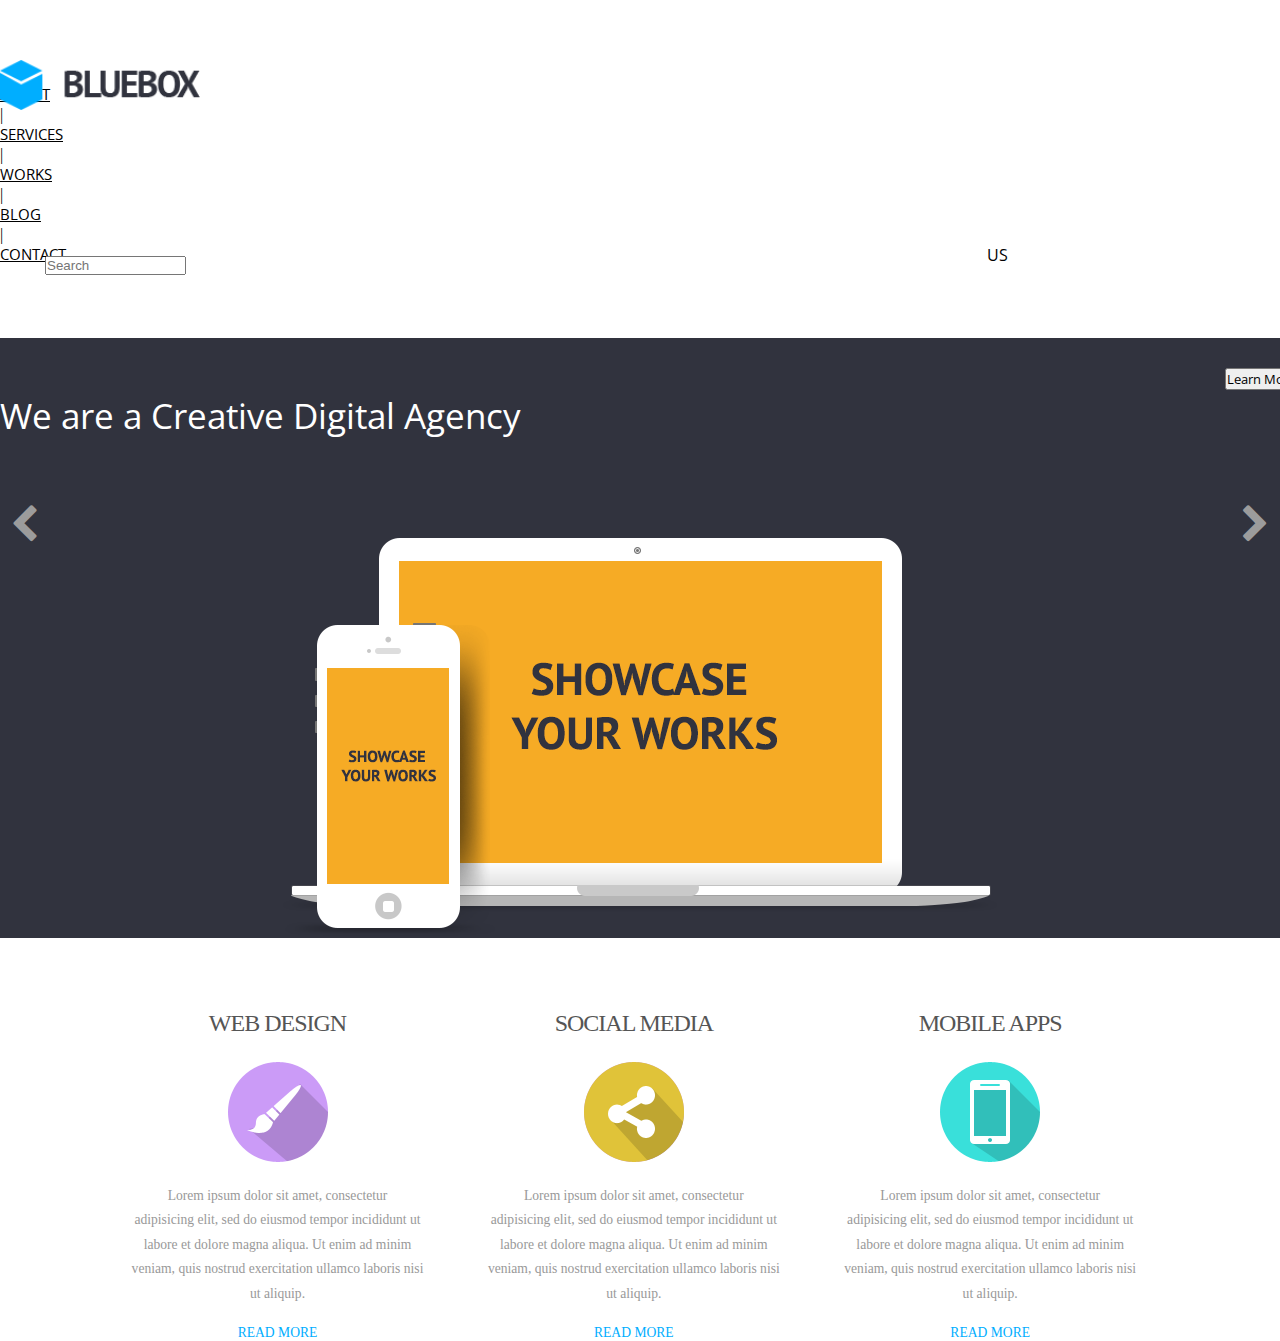
==== commit 5ad3f3f4: "jquery Slider" ====
--- a/index.html
+++ b/index.html
@@ -1,65 +1,70 @@
-<!DOCTYPE HTML>
-<html>
+<!-- Header Edier-->
+<!DOCTYPE html>
+<html lang="en">
 <head>
-<title>Proyecto de PROFE PECH</title>
-<meta name="viewport" content="width=device-width, initial-scale=1, maximum-scale=1">
-<meta http-equiv="Content-Type" content="text/html; charset=utf-8" />
-<link href="css/style.css" rel="stylesheet" type="text/css" media="all" />
-    <link rel="stylesheet" href="https://stackpath.bootstrapcdn.com/bootstrap/4.2.1/css/bootstrap.min.css" integrity="sha384-GJzZqFGwb1QTTN6wy59ffF1BuGJpLSa9DkKMp0DgiMDm4iYMj70gZWKYbI706tWS" crossorigin="anonymous">
+  <meta charset="UTF-8">
+  <meta name="viewport" content="width=device-width, initial-scale=1, shrink-to-fit=no">
+  <title>BlueBox_Desarrollo de la Universidad</title>
+  <link rel="stylesheet" href="https://stackpath.bootstrapcdn.com/bootstrap/4.2.1/css/bootstrap.min.css" integrity="sha384-GJzZqFGwb1QTTN6wy59ffF1BuGJpLSa9DkKMp0DgiMDm4iYMj70gZWKYbI706tWS" crossorigin="anonymous">
+  <link href="https://fonts.googleapis.com/css?family=Raleway:400,700" rel="stylesheet">
+  <link rel="stylesheet"type="text/css" href="css/estilos.css">
+  <link rel="stylesheet" href="css/font-awesome.css">
+  <script src="js/jquery-3.3.1.min.js"></script>
+  <script src="js/main.js"></script>
+  <link href="http://fonts.googleapis.com/css?family=Cabin:400">
+    <link rel="stylesheet" href="https://cdnjs.cloudflare.com/ajax/libs/font-awesome/4.7.0/css/font-awesome.min.css">
+    <link rel="icon" href="img/icon.png">
     <link href="https://fonts.googleapis.com/css?family=Open+Sans" rel="stylesheet">
-    <link rel="stylesheet" href="https://use.fontawesome.com/releases/v5.8.1/css/all.css" integrity="sha384-50oBUHEmvpQ+1lW4y57PTFmhCaXp0ML5d60M1M7uH2+nqUivzIebhndOJK28anvf" crossorigin="anonymous">
-    <link rel="stylesheet" href="css/estilo.css">
-	<link rel="stylesheet" href="https://cdnjs.cloudflare.com/ajax/libs/font-awesome/4.7.0/css/font-awesome.min.css">
-    <link rel="icon" href="img/icon.png">
-<!-- jQuery -->
 
 </head>
 <body>
-<script src='//ajax.googleapis.com/ajax/libs/jquery/1.10.2/jquery.min.js'></script>
-
-
-
-
-<body>
-	
-
-	<header class="container">
-	<div class="row">
-		<img src="img/logotipo.png" alt="Logotipo BlueBox" class="img-responsive" id="logo">
-		<nav class="col-lg-8 offset-lg-5">
-			<ul class="nav">
-					<li class="nav-item"><a class="nav-link" href="#">ABOUT</a></li> |
-					<li class="nav-item"><a class="nav-link" href="#">SERVICES</a></li> | 
-					<li class="nav-item"><a class="nav-link" href="#">WORKS</a></li> |
-					<li class="nav-item"><a class="nav-link" href="#">BLOG</a></li> |
-					<li class="nav-item"><a class="nav-link" href="#">CONTACT</a>US</li>
-					<div id="barra">
-				    <input class="form-control form-text" type="text" size="15" placeholder="Search">	
-				    </div>    			    
+  <header class="container">
+      <div class="row">
+      <img src="img/logotipo.png" alt="Logotipo BlueBox" class="img-responsive" id="logo">
+        <nav class="col-lg-8 offset-lg-5">
+          <ul class="nav">
+          <li class="nav-item"><a class="nav-link" href="#">ABOUT</a></li> |
+          <li class="nav-item"><a class="nav-link" href="#">SERVICES</a></li> | 
+          <li class="nav-item"><a class="nav-link" href="#">WORKS</a></li> |
+          <li class="nav-item"><a class="nav-link" href="#">BLOG</a></li> |
+          <li class="nav-item"><a class="nav-link" href="#">CONTACT</a>US</li>
+          <div id="barra">
+            <input class="form-control form-text" type="text" size="15" placeholder="Search"> 
+            </div>              
                 </ul>
             </nav>
-		</div>
-	</header>
+            <div class="left">
+      <span class="fa fa-chevron-left"></span>
+     </div>
+       <div class="right">
+      <span class="fa fa-chevron-right"></span>
+     </div>
+    </div>
+  </header>
 <div class="fondoblue">
         <div class="container">
             <div class="row">
               <div class="col-lg-6 offset-lg-1">
-                	<br><br><br>
-                  <a id="word">We are a Creative Digital Agency</a>
+                <br><br><br>
+                   <a id="word">We are a Creative Digital Agency</a>
                    <button type="button" class="btn btn-info" id="learn">Learn More</button>
-                   <br><br>
+                    <br><br>
               </div>
-           </div>
-     </div>  
-         <div id="computadora">
-         	<ul>
-              <li><img src="img/computadora.png"></li>
-              <!--<li><img src="img/computadora1.png"></li>-->
-          </ul>
-         </div>
- </div>
-
- <!--What we do-->
+          </div>
+     </div> 
+ <div class="slideshow">
+  <ul class="slider">
+        <li><img src="img/computadora.png" alt=""></li>
+      <li><img src="img/computadora1.png" alt=""></li>
+      <li><img src="img/computadora3.png" alt=""></li>
+      <li><img src="img/computadora4.png" alt=""></li>
+     </ul> 
+     <!--<ol class="pagination">
+     </ol>-->
+   </div>
+    </div>
+  <!--What we do  Hugo-->
+  <section>
     <div class="warp" id="whatwedo">
         <div class="content-top">
             <div class="col_what span_what">
@@ -88,185 +93,9 @@
             </div>
         </div>
     </div>
+<!--Works Karen --> 
 
+<!--Footer Isacc-->		
 
-<!-- WORKS -->
-<section class="works">
-	<div class="container-fluid">
-	    	<h2 class="title">Our Works</h2>
-	    	<div class="content">
-            <img src="img/works_1.png" alt="1" class="image">
-            <div class="overlay">
-            <div class="text"><h4>NOTAS</h4>
-            <p>Lorem ipsum dolor sit amet, consectetuer adipisicing elit.</p></div>
-            <i class="far fa-eye"></i>
-            <i class="fas fa-link"></i>
-            </div>
-        </div>
-
-			<div class="content">
-	            <img src="img/works_2.png" alt="2" class="image">
-	            <div class="overlay">
-                <div class="text"><h4>This Is Image Hover</h4>
-            <p>Lorem ipsum dolor sit amet, consectetuer adipisicing elit.</p></div>
-            <i class="far fa-eye"></i>
-            <i class="fas fa-link"></i>
-	            </div>
-	             </div>
-
-			<div class="content">
-            	<img src="img/works_3.png" alt="3" class="image">
-            	<div class="overlay">
-                <div class="text"><h4>NOTAS</h4>
-            <p>Lorem ipsum dolor sit amet, consectetuer adipisicing elit.</p></div>
-            <i class="far fa-eye"></i>
-            <i class="fas fa-link"></i>
-            </div>
-             </div>
-
-			<div class="content">
-	            <img src="img/works_4.png" alt="4" class="image">
-	            <div class="overlay">
-	             <div class="text"><h4>NOTAS</h4>
-            <p>Lorem ipsum dolor sit amet, consectetuer adipisicing elit.</p></div>
-            <i class="far fa-eye"></i>
-            <i class="fas fa-link"></i>
-	            </div>
-	             </div>
-
-	             <div class="content">
-	            <img src="img/works_5.png" alt="4" class="image">
-	            <div class="overlay">
-	                <div class="text"><h4>NOTAS</h4>
-            <p>Lorem ipsum dolor sit amet, consectetuer adipisicing elit.</p></div>
-            <i class="far fa-eye"></i>
-            <i class="fas fa-link"></i>
-	            </div>
-	             </div>
-
-	             <div class="content">
-	            <img src="img/works_6.png" alt="4" class="image">
-	            <div class="overlay">
-	                <div class="text"><h4>NOTAS</h4>
-            <p>Lorem ipsum dolor sit amet, consectetuer adipisicing elit.</p></div>
-            <i class="far fa-eye"></i>
-            <i class="fas fa-link"></i>
-	            </div>
-	             </div>
-
-	             <div class="content">
-	            <img src="img/works_7.png" alt="4" class="image">
-	            <div class="overlay">  
-	             <div class="text"><h4>NOTAS</h4>
-            	<p>Lorem ipsum dolor sit amet, consectetuer adipisicing elit.</p></div>
-            	<i class="far fa-eye"></i>
-            	<i class="fas fa-link"></i>
-	            </div>
-	             </div>
-
-	             <div class="content">
-	            <img src="img/works_8.png" alt="4" class="image">
-	            <div class="overlay">
-	             <div class="text"><h4>NOTAS</h4>
-            	<p>Lorem ipsum dolor sit amet, consectetuer adipisicing elit.</p></div>
-            	<i class="far fa-eye"></i>
-           		<i class="fas fa-link"></i>
-	            </div>
-	             </div>
-
-
-	            </div>
-		</section>
- 
-    <div class="clients">
-	  <div class="wrap">
-	  	<h2 class="head">Clients</h2>
-		 <ul id="flexiselDemo3">
-			<li><a href="#1"><img src="img/c1.png" /></a></li>
-			<li><a href="#2"><img src="img/c2.png" /></li>
-			<li><a href="#3"><img src="img/c3.png" /></li>
-			<li><a href="#4"><img src="img/c4.png" /></li>
-			<li><a href="#5"><img src="img/c5.png" /></li>
-		 </ul>
-	<script type="text/javascript">
-		$(window).load(function() {
-			$("#flexiselDemo1").flexisel();
-			$("#flexiselDemo2").flexisel({
-				enableResponsiveBreakpoints: true,
-		    	responsiveBreakpoints: { 
-		    		portrait: { 
-		    			changePoint:480,
-		    			visibleItems: 1
-		    		}, 
-		    		landscape: { 
-		    			changePoint:640,
-		    			visibleItems: 2
-		    		},
-		    		tablet: { 
-		    			changePoint:768,
-		    			visibleItems: 3
-		    		}
-		    	}
-		    });
-		
-			$("#flexiselDemo3").flexisel({
-				visibleItems: 5,
-				animationSpeed: 1000,
-				autoPlay: true,
-				autoPlaySpeed: 3000,    		
-				pauseOnHover: true,
-				enableResponsiveBreakpoints: true,
-		    	responsiveBreakpoints: { 
-		    		portrait: { 
-		    			changePoint:480,
-		    			visibleItems: 1
-		    		}, 
-		    		landscape: { 
-		    			changePoint:640,
-		    			visibleItems: 2
-		    		},
-		    		tablet: { 
-		    			changePoint:768,
-		    			visibleItems: 3
-		    		}
-		    	}
-		    });
-		    
-		});
-	</script>
-	<script type="text/javascript" src="js/jquery.flexisel.js"></script>
-     </div>
-	</div>	  
-   </div>
-
-
-   <div class="footer">
-   	    <div class="wrap">
-   	    	<div class="footer-left">
-		 		<ul class="footer-nav">
-					<li><a href="login/features.php">Clientes</a></li> |
-					<li><a href="#about">About</a></li> | 
-					<li><a href="#index">Services</a></li> | 
-					<li><a href="#works">Work</a></li> |
-					<li><a href="#blog">Blog</a></li> | 
-					<li><a href="#contact">Contact</a></li>
-				</ul>
-				<div class="copy">
-			       <p>© 2014 Bluebox. All rights reserved | Template by <a href="" target="_blank">Equipo 1</a></p>
-		        </div>
-			</div>
-			<div class="social">	
-	           <ul>	
-				    <li class="facebook"><a href="#facebook" ><img src="img/facebook.png" /><span> </span></a></li>
-				    <li class="linkedin"><a href="#pinterest"><img src="img/pinterest.png" /><span> </span></a></li>
-				    <li class="twitter"><a href="#nose como se llama xD"><img src="img/in2.png" /><span> </span></a></li>	 
-				    <li class="pinterest"><a href="#TWITTER"><img src="img/twitter.png" /><span> </span></a></li>
-				    <li class="dribble"><a href="#"><span> </span></a></li>			
-					<li class="google"><a href="#"><span> </span></a></li>
-			  </ul>
-		   </div>
-		   <div class="clear"></div>
-	    </div>
-   </div>
 </body>
 </html>--- a/css/estilos.css
+++ b/css/estilos.css
@@ -0,0 +1,305 @@
+body{
+  font-family: 'Raleway', sans-serif;
+}
+
+header{
+
+justify-content: flex-end;
+margin-top: 30px;
+margin: 30px auto;
+
+}
+
+header .nav-link{ 
+
+float: left;
+color: #000;
+margin-right:6.6%;
+padding-top: 0px;
+width: 70.5%;
+font-size: 15px;
+left: 40px;
+font-family: 'Open Sans', sans-serif;
+
+}
+
+#logo{
+
+position:relative;
+top: 30px;
+width: 200px;
+
+}
+
+#barra{
+
+position: relative;
+font-size: 13px;
+left: 45px;
+bottom: 10px;
+font-family: 'Open Sans', sans-serif;
+
+}
+
+.fondoblue{
+
+background: url("../img/fondoazul.png")no-repeat;
+height: 600px;
+background-size: cover;
+margin-top: 53px;
+        
+}
+
+#word{
+
+font-family: 'Relaway'; 
+color: #fff; 
+margin-top: 60px;
+text-align: center;
+position: relative;
+font-size: 35px;
+font-family: 'Open Sans', sans-serif;
+
+}
+
+.container ul li {
+
+font-family: 'Open Sans', sans-serif;
+
+}
+
+#learn{
+
+margin: 5px auto;
+position: relative;
+left: 700px;
+bottom: 45px;
+font-family: 'Open Sans', sans-serif;
+
+
+}
+
+#computadora{   
+     
+   text-align: center;
+   padding-top: 90px;
+}
+
+*{
+
+	margin: 0;
+	padding: 0;
+	-webkit-box-sizing: border-box;
+	-moz-box-sizing: border-box;
+	box-sizing: border-box;
+
+}
+
+
+body{
+
+	font-family: 'Open Sans', sans-serif;
+}
+
+.slideshow{
+
+	width: 100%;
+    position: relative;
+
+}
+
+.slider li, img{
+
+text-align: center;
+margin-top: 80px;
+
+}
+
+.pagination{
+
+display: flex;
+position: absolute;
+justify-content: center;
+top: 102%;
+width: 100%;
+justify-content: center;
+
+}
+
+.pagination li{
+
+	font-size: 20px;
+	margin: 2px 5px;
+	color: #858585;
+	cursor: pointer;
+}
+
+.left, .right{
+
+ position: absolute;
+ top: 0;
+ height: 100%;
+ display: flex;
+ align-items: center;
+ color: #9c9c9c;
+ font-size: 40px;
+ z-index: 2;
+ cursor: pointer;
+ margin-top: 75px;
+
+}
+
+.left{
+
+	left: 10px;
+
+}
+
+.right{
+
+	right: 10px;
+
+}
+
+/*css Hugo*/
+html, body, div, h1, h2, h3, h4, h5, h6, p, img {
+	margin: 0;
+	padding: 0;
+	border: 0;
+	font-size: 100%;
+	font: inherit;
+	vertical-align: baseline;
+}
+
+/*body {
+	font-family: 'Open Sans', sans-serif;
+	background: #fff;
+}*/
+
+.warp {
+	width: 80%;
+	margin: 0 auto;
+}
+
+/*WHAT WE DO*/
+
+.content-top {
+	padding: 7% 0 5% 0;
+}
+
+.col_what {
+	display: block;
+	float: left;
+	margin: 0% 0 0% 5.6%;
+	text-align: center;
+}
+
+.col_what:first-child {
+	margin-left: 0;
+}
+
+.span_what p {
+	font-size: 0.85em;
+	padding: 0.5em 0;
+	color: #999;
+	line-height: 1.8em;
+}
+.span_what h3{
+	color: #555;
+    margin-bottom: 0.5em;
+    font-size: 1.5em;
+    line-height: 1.2;
+    font-weight: normal;
+    margin-top: 0px;
+    letter-spacing: -1px;
+    text-transform: uppercase;
+}
+
+.span_what .btn-link {
+	padding-top: 10px;
+}
+
+.span_what .btn-link a {
+	color: #00aeff;
+	cursor: pointer;
+	font-size: 0.85em;
+	text-decoration: none;
+	text-transform: uppercase;
+}
+
+.span_what .btn-link a:hover {
+	color: #333;
+}
+
+.span_what {
+	width: 29.2%;
+}
+
+/*RESPONSIVE*/
+
+@media (max-width:1366px) {
+	.wrap {
+		width: 90%;
+	}
+}
+
+@media (max-width:1280px) {
+	.wrap {
+		width: 90%;
+	}
+}
+
+@media (max-width:1024px) {
+	.wrap {
+		width: 90%;
+	}
+}
+
+@media (max-width:800px) {
+	.wrap {
+		width: 90%;
+	}
+}
+
+@media (max-width:768px) {
+	.wrap {
+		width: 90%;
+	}
+}
+
+@media (max-width:640px) {
+	.wrap {
+		width: 90%;
+	}
+	.span_what {
+		width: 100%;
+	}
+	.col_what {
+		margin: 0;
+	}
+}
+
+@media (max-width:480px) {
+	.wrap {
+		width: 90%;
+	}
+	.span_what {
+		width: 100%;
+	}
+	.col_what {
+		margin: 0;
+	}
+}
+
+@media (max-width:320px) {
+	.wrap {
+		width: 90%;
+	}
+	.span_what {
+		width: 100%;
+	}
+	.col_what {
+		margin: 0;
+	}
+}
+
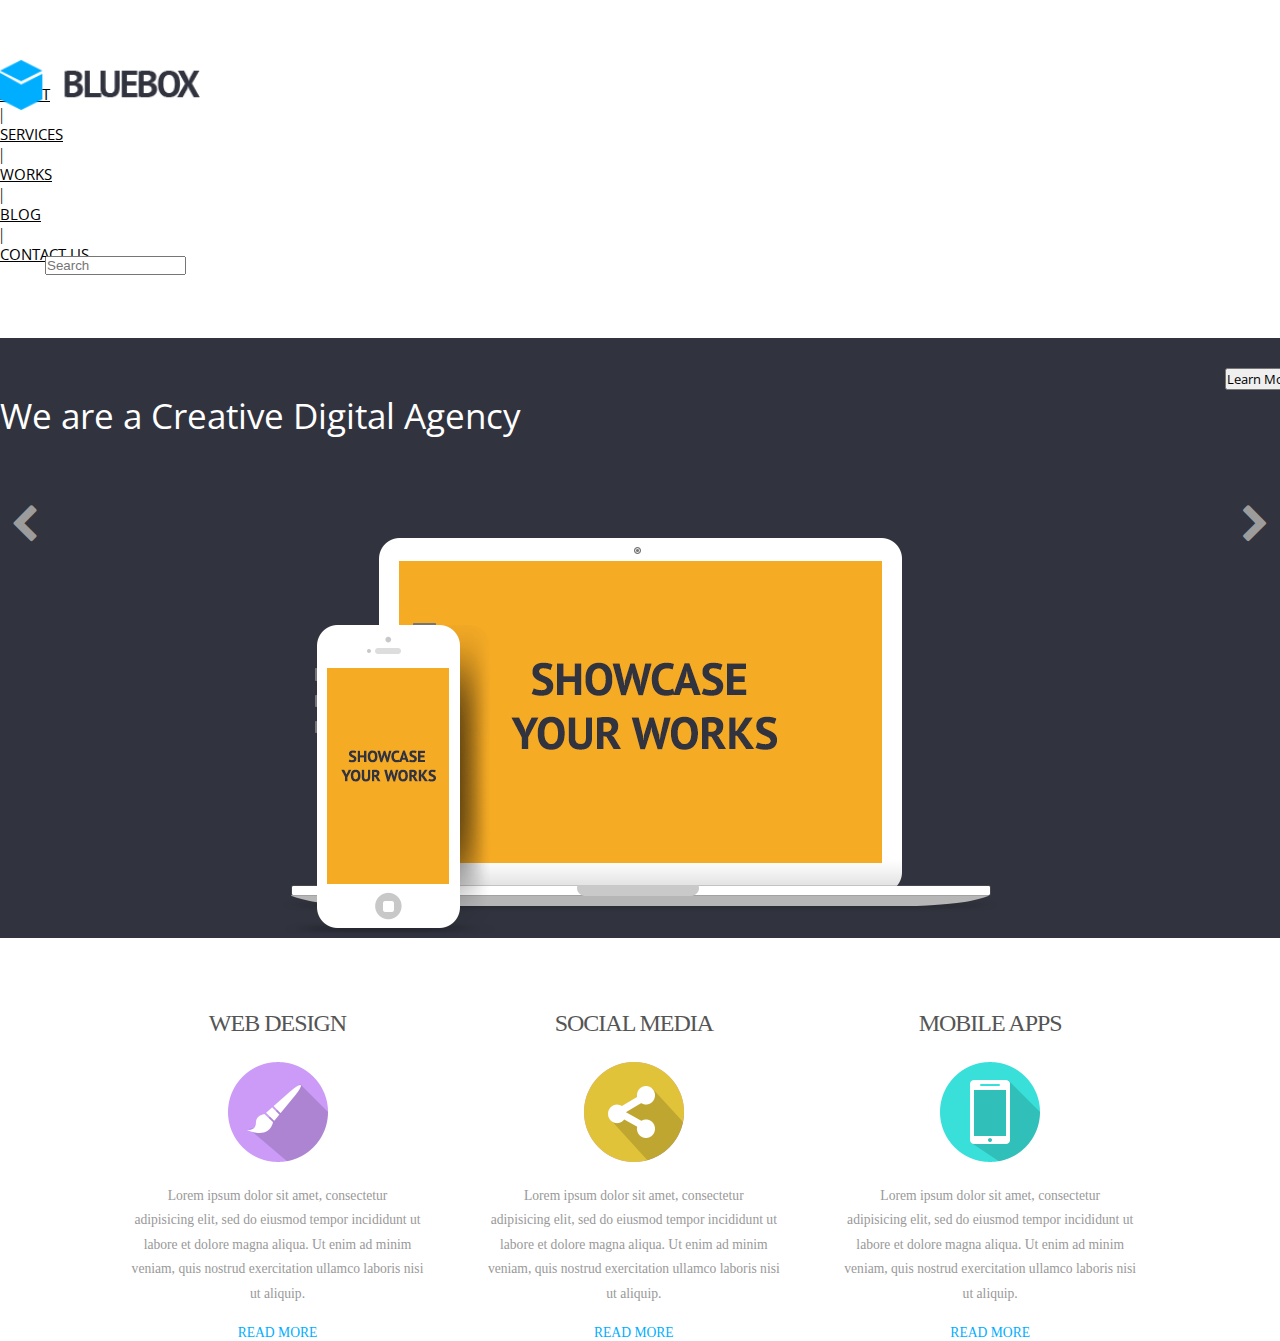
==== commit 84864aae: "Estilo de la barra nav" ====
--- a/index.html
+++ b/index.html
@@ -27,7 +27,7 @@
           <li class="nav-item"><a class="nav-link" href="#">SERVICES</a></li> | 
           <li class="nav-item"><a class="nav-link" href="#">WORKS</a></li> |
           <li class="nav-item"><a class="nav-link" href="#">BLOG</a></li> |
-          <li class="nav-item"><a class="nav-link" href="#">CONTACT</a>US</li>
+          <li class="nav-item"><a class="nav-link" href="#">CONTACT US</a></li>
           <div id="barra">
             <input class="form-control form-text" type="text" size="15" placeholder="Search"> 
             </div>              
--- a/css/estilos.css
+++ b/css/estilos.css
@@ -20,6 +20,12 @@
 font-size: 15px;
 left: 40px;
 font-family: 'Open Sans', sans-serif;
+
+}
+
+.nav-link:hover{
+
+	color: blue;
 
 }
 
